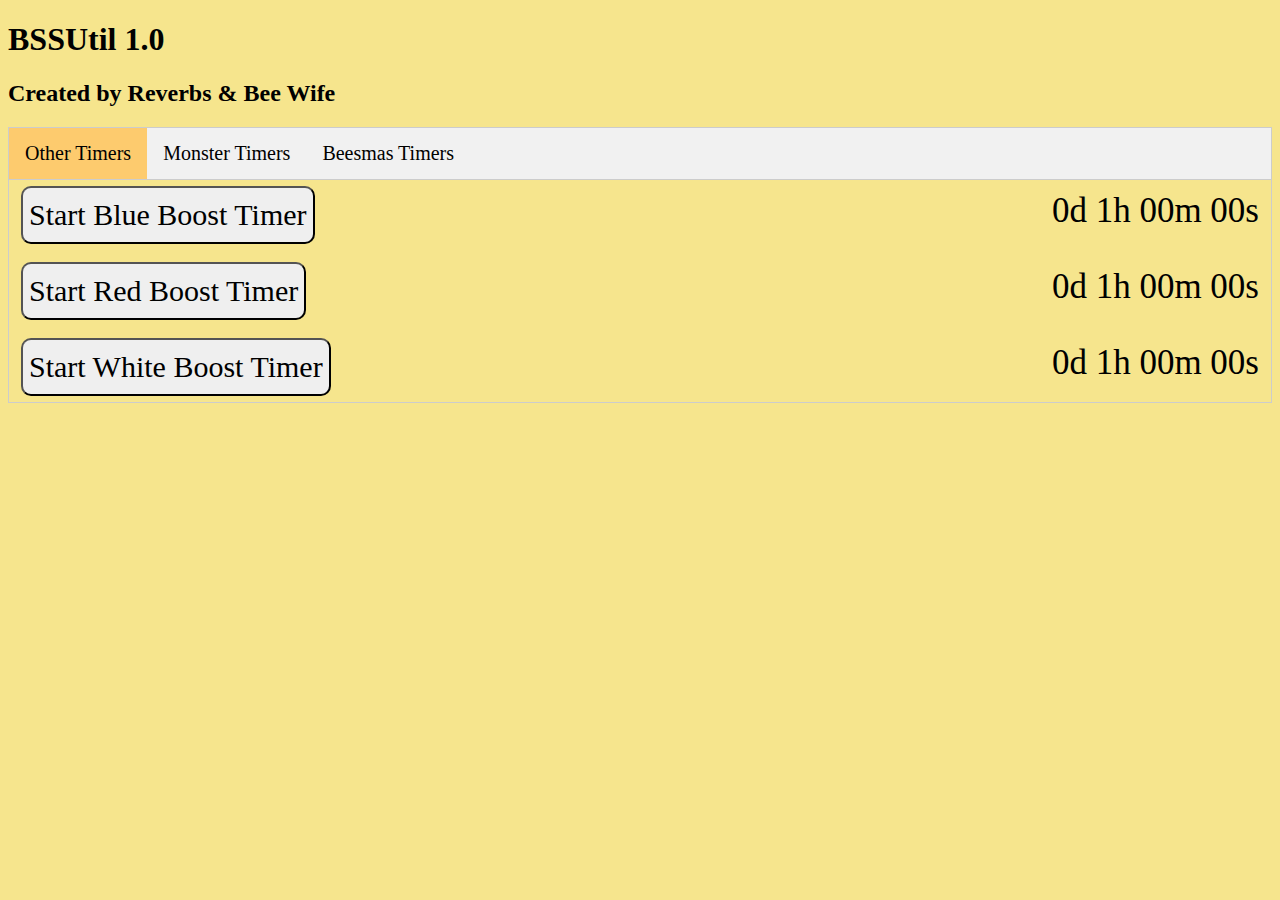
==== index.html @ 6a2bb878 "pushpop" ====
<!DOCTYPE HTML>
<html>
<head>
    <title>BSSUtil 1.0</title>
    <link rel="shortcut icon" type="image/png" href="favicon.png"/>
<meta name="viewport" content="width=device-width, initial-scale=1">
<style>
body {
    font-family:Trebuchet MS;
    
    background-color:#f6e58d
}

/* Style the tab */
.tab {
    overflow: hidden;
    border: 1px solid #ccc;
    background-color: #f1f1f1;
}

/* Style the buttons inside the tab */
.tab button {
    background-color: inherit;
    float: left;
    border: none;
    outline: none;
    cursor: pointer;
    padding: 14px 16px;
    transition: 0.3s;
    font-size: 20px;
    font-family:Trebuchet MS;
}
    
/* change background color of tab on hover */
.tab button:hover {
    background-color: #ddd;
}

/* create an active/current tablink class */
.tab button.active {
    background-color: #fdcb6e;
}

/* style the tab content */
.tabcontent {
    display: none;
    padding: 6px 12px;
    border: 1px solid #ccc;
    border-top: none;
}    
    h1 {
        
    }
p {
    font-size: 60px;
    margin-top: 3px;
}

.timerbuttons {
    text-align:center;
    font-size: 30px;
    border-radius: 10px;
    font-family:Trebuchet MS;
}
    
.timerdisplays {
    height:20px;
    line-height: 44px;
    justify-content: center;
    align-content: center;
    font-size: 35px;
    vertical-align:middle;
}
.timershit {
    display: flex;
    justify-content:space-between;

}

</style>
</head>    

<script>
const FIVE_MIN = 300;
const TEN_MIN = 600;
const THIRTY_MIN = 1800;
const ONE_HOUR = 3600;
const TWO_HOUR = 7200;
const FOUR_HOUR = 14400;
const ONE_DAY = 86400; 
</script>
    
<body>    
<h1>BSSUtil 1.0</h1>
<h2>Created by Reverbs & Bee Wife</h2>

<div class="tab">
    <button class="tablinks" onclick="openTab(event, 'Other')" id="defaultTab">Other Timers</button>
    <button class="tablinks" onclick="openTab(event, 'Monster')">Monster Timers</button>
    <button class="tablinks" onclick="openTab(event, 'Beesmas')">Beesmas Timers</button>
</div>

<div id="Other" class="tabcontent">
    <div class="timershit"> 
        <button id="bluebutton" class="timerbuttons" onclick="startTimer(ONE_HOUR, &quot;blueboost&quot;, &quot;bluebutton&quot;)">Start Blue Boost Timer</button>
         <p id="blueboost" class="timerdisplays">0d 1h 00m 00s</p>
    </div>
    <br>
    <div class="timershit">
        <button id="redbutton" class="timerbuttons" onclick="startTimer(ONE_HOUR, &quot;redboost&quot;, &quot;redbutton&quot;)">Start Red Boost Timer</button>
        <p id="redboost" class="timerdisplays">0d 1h 00m 00s</p>
    </div>
        <br>
    <div class="timershit">
        <button id="whitebutton" class="timerbuttons" onclick="startTimer(ONE_HOUR, &quot;whiteboost&quot;, &quot;whitebutton&quot;)">Start White Boost Timer</button>
        <p id="whiteboost" class="timerdisplays">0d 1h 00m 00s</p>
    </div>
</div>

<div id="Monster" class="tabcontent">
    <div class="timershit">
        <button id = "cloverbutton" class="timerbuttons" onclick="startTimer(FIVE_MIN, &quot;clover&quot;, &quot;cloverbutton&quot;)">Start Clover Enemy Timer</button>
        <p id="clover" class="timerdisplays">0d 0h 05m 00s</p>
    </div>
    <br>
    <div class="timershit">
        <button id = "bluefieldbutton" class="timerbuttons" onclick="startTimer(FIVE_MIN, &quot;bluefield&quot;, &quot;bluefieldbutton&quot;)">Start Blue Flower Enemy Timer</button>
        <p id="bluefield" class="timerdisplays">0d 0h 05m 00s</p>
    </div>
    <br>
    <div class="timershit">
        <button id = "strawberrybutton" class="timerbuttons" onclick="startTimer(FIVE_MIN, &quot;strawberry&quot;, &quot;strawberrybutton&quot;)">Start Strawberry Enemy Timer</button>
        <p id="strawberry" class="timerdisplays">0d 0h 05m 00s</p>
    </div>
    <br>
    <div class="timershit">
        <button id = "spiderbutton" class="timerbuttons" onclick="startTimer(ONE_HOUR, &quot;spider&quot;, &quot;spiderbutton&quot;)">Start Spider Enemy Timer</button>
        <p id="spider" class="timerdisplays">0d 1h 00m 00s</p>
    </div>
    <br>
    <div class="timershit">
        <button id = "bamboobutton" class="timerbuttons" onclick="startTimer(FIVE_MIN, &quot;bamboo&quot;, &quot;bamboobutton&quot;)">Start Bamboo Enemy Timer</button>
        <p id="bamboo" class="timerdisplays">0d 0h 05m 00s</p>
    </div>
    <br>
     <div class="timershit">
        <button id = "rosebutton" class="timerbuttons" onclick="startTimer((TEN_MIN * 2), &quot;rose&quot;, &quot;rosebutton&quot;)">Start Rose Enemy Timer</button>
        <p id="rose" class="timerdisplays">0d 0h 20m 00s</p>
    </div>
    <br>
    <div class="timershit">
        <button id = "pinebutton" class="timerbuttons" onclick="startTimer((TEN_MIN * 2), &quot;pine&quot;, &quot;pinebutton&quot;)">Start Pine Tree Enemy Timer</button>
        <p id="pine" class="timerdisplays">0d 0h 20m 00s</p>
    </div>
    <br>
    <div class="timershit">
        <button id = "werewolfbutton" class="timerbuttons" onclick="startTimer(ONE_HOUR, &quot;werewolf&quot;, &quot;werewolfbutton&quot;)">Start Werewolf Enemy Timer</button>
        <p id="werewolf" class="timerdisplays">0d 1h 00m 00s</p>
    </div>
    <br>
    <div class="timershit">
        <button id = "pinerhbut" class="timerbuttons" onclick="startTimer(FIVE_MIN, &quot;pinerh&quot;, &quot;pinerhbut&quot;)">Start Pineapple (Rhino) Enemy Timer</button>
        <p id="pinerh" class="timerdisplays">0d 0h 05m 00s</p>
    </div>
    <br>
    <div class="timershit">
        <button id = "pinemabut" class="timerbuttons" onclick="startTimer((TEN_MIN * 2), &quot;pinema&quot;, &quot;pinemabut&quot;)">Start Pineapple (Mantis) Enemy Timer</button>
        <p id="pinema" class="timerdisplays">0d 0h 20m 00s</p>
    </div>
    <br>
</div>

<div id="Beesmas" class="tabcontent">
    <div class="timershit">
        <button id = "wreathbutton" class="timerbuttons" onclick="startTimer(THIRTY_MIN, &quot;wreath&quot;, &quot;wreathbutton&quot;)">Start Wreath Timer</button>
        <p id="wreath" class="timerdisplays">0d 0h 30m 00s</p>
    </div>
    <br>
    <div class="timershit">
        <button id = "housebutton" class="timerbuttons" onclick="startTimer(TWO_HOUR, &quot;house&quot;, &quot;housebutton&quot;)">Start GingerBear House Timer</button>
        <p id="house" class="timerdisplays">0d 2h 00m 00s</p>
    </div>
    <br>
    <div class="timershit">
        <button id = "stockingbutton" class="timerbuttons" onclick="startTimer((ONE_HOUR + THIRTY_MIN), &quot;stocking&quot;, &quot;stockingbutton&quot;)">Start Stocking Timer</button>
        <p id="stocking" class="timerdisplays">0d 1h 30m 00s</p>
    </div>
    <br>
    <div class="timershit">
        <button id = "feastbutton" class="timerbuttons" onclick="startTimer((ONE_HOUR + THIRTY_MIN), &quot;feast&quot;, &quot;feastbutton&quot;)">Start Feast Timer</button>
        <p id="feast" class="timerdisplays">0d 1h 30m 00s</p>
    </div>
</div>
    
<script>
//drives functionality of the tabs
function openTab(evt, tabName) {
    var i, tabcontent, tablinks;
    tabcontent = document.getElementsByClassName("tabcontent");
    for (i = 0; i < tabcontent.length; i++) {
        tabcontent[i].style.display = "none";
    }
    tablinks = document.getElementsByClassName("tablinks");
    for (i = 0; i < tablinks.length; i++) {
        tablinks[i].className = tablinks[i].className.replace(" active", "");
    }
    document.getElementById(tabName).style.display = "block";
    evt.currentTarget.className += " active";
}
document.getElementById("defaultTab").click();
</script>    
    
<script>
//drives the timers
//duration: length of the timer
//pid: paragraph id for the timer to be updated
//bid: button id to be disabled when the timer starts
function startTimer(duration, pid, bid) {
    //end time of the timer
    var timerEnd = new Date().getTime() + (duration * 1000) + 100; 
    //update every second
    var x = setInterval(function(){     
        //get current date/time
        var now = new Date().getTime();
        
        //duration of the countdown
        var distance = timerEnd - now;
        document.getElementById(bid).disabled = true;
     
        //calculate days, hours, minutes, seconds
        var days = Math.floor(distance / (1000 * 60 * 60 * 24));
        var hours = Math.floor((distance % (1000 * 60 * 60 * 24)) / (1000 * 60 * 60));
        var minutes = Math.floor((distance % (1000 * 60 * 60)) / (1000 * 60));
        var seconds = Math.floor((distance % (1000 * 60)) / 1000);
    
        //output result on that timer's pid
        document.getElementById(pid).innerHTML = days + "d " + hours + "h "
            + minutes + "m " + seconds + "s ";
        
        //write text when countdown finishes
        if (distance < 0) {
            clearInterval(x);
            document.getElementById(pid).innerHTML = "Timer done!";
            document.getElementById(bid).disabled = false;
        }}, 500);
}
</script>
</body>
</html>
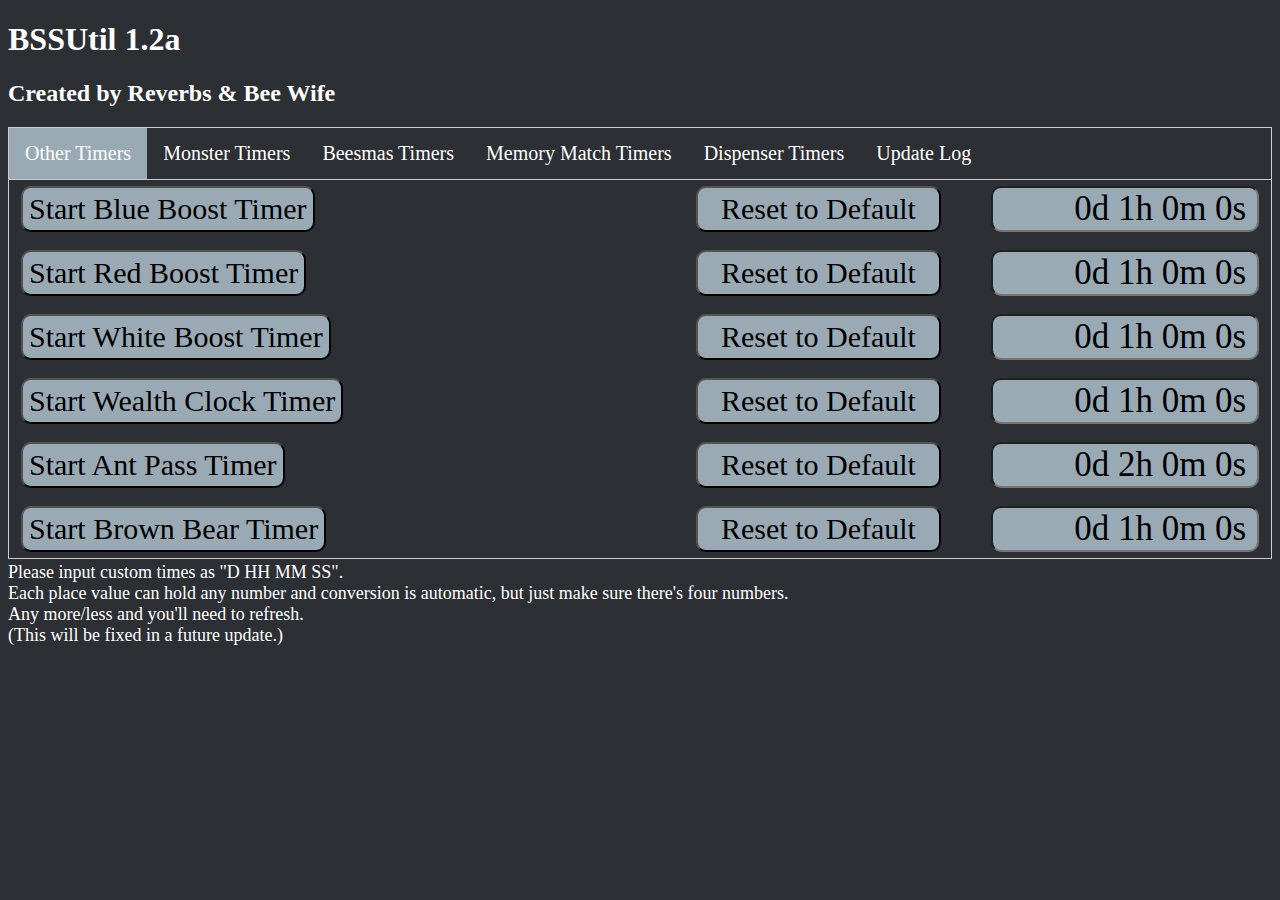
==== commit 50bae530: "1.2a hotfix push" ====
--- a/index.html
+++ b/index.html
@@ -1,34 +1,35 @@
 <!DOCTYPE HTML>
 <html>
 <head>
-    <title>BSSUtil 1.0</title>
+    <title>BSSUtil 1.2a</title>
     <link rel="shortcut icon" type="image/png" href="favicon.png"/>
 <meta name="viewport" content="width=device-width, initial-scale=1">
 <style>
 body {
     font-family:Trebuchet MS;
-    
-    background-color:#f6e58d
+    background-color:#2c2f33;
+    
 }
 
 /* Style the tab */
 .tab {
     overflow: hidden;
     border: 1px solid #ccc;
-    background-color: #f1f1f1;
+    background-color: #2c2f33;
 }
 
 /* Style the buttons inside the tab */
 .tab button {
-    background-color: inherit;
     float: left;
     border: none;
     outline: none;
-    cursor: pointer;
+    cursor: url("cursor.png"),auto;
     padding: 14px 16px;
     transition: 0.3s;
     font-size: 20px;
     font-family:Trebuchet MS;
+    background-color: #2c2f33;
+    color: white;
 }
     
 /* change background color of tab on hover */
@@ -38,7 +39,7 @@
 
 /* create an active/current tablink class */
 .tab button.active {
-    background-color: #fdcb6e;
+    background-color: #99aab5;
 }
 
 /* style the tab content */
@@ -48,12 +49,17 @@
     border: 1px solid #ccc;
     border-top: none;
 }    
-    h1 {
-        
-    }
+
 p {
-    font-size: 60px;
+    font-size: 18px;
     margin-top: 3px;
+    color: #ffffff;
+}
+h1 {
+     color: #ffffff; 
+}
+h2 {
+    color: #ffffff;
 }
 
 .timerbuttons {
@@ -61,22 +67,42 @@
     font-size: 30px;
     border-radius: 10px;
     font-family:Trebuchet MS;
+    transition: 0.3s;
+    cursor: url("cursor.png"),auto;
+    background-color: #99aab5;
+}
+    
+.resetbuttons {
+    text-align:center;
+    font-size: 30px;
+    border-radius: 10px;
+    font-family:Trebuchet MS;
+    transition: 0.3s;
+    cursor: url("cursor.png"),auto;
+    margin-left: auto;
+    width:245px;
+    background-color: #99aab5;
 }
     
 .timerdisplays {
-    height:20px;
+    font-family:Trebuchet MS;
+    height: 40px;
+    width: 260px;
+    border-radius: 10px;
     line-height: 44px;
     justify-content: center;
     align-content: center;
     font-size: 35px;
-    vertical-align:middle;
+    vertical-align: middle;
+    text-align: right;
+    margin-left: 50px;
+    background-color: #99aab5;
 }
 .timershit {
     display: flex;
-    justify-content:space-between;
-
-}
-
+    height: 46px;
+    justify-content:right;
+}
 </style>
 </head>    
 
@@ -91,106 +117,333 @@
 </script>
     
 <body>    
-<h1>BSSUtil 1.0</h1>
+<h1>BSSUtil 1.2a</h1>
 <h2>Created by Reverbs & Bee Wife</h2>
+
 
 <div class="tab">
     <button class="tablinks" onclick="openTab(event, 'Other')" id="defaultTab">Other Timers</button>
     <button class="tablinks" onclick="openTab(event, 'Monster')">Monster Timers</button>
     <button class="tablinks" onclick="openTab(event, 'Beesmas')">Beesmas Timers</button>
+    <button class="tablinks" onclick="openTab(event, 'Memory')">Memory Match Timers</button>
+    <button class="tablinks" onclick="openTab(event, 'Dispenser')">Dispenser Timers</button>
+    <button class="tablinks" onclick="openTab(event, 'Changelog')">Update Log</button>
 </div>
 
 <div id="Other" class="tabcontent">
     <div class="timershit"> 
-        <button id="bluebutton" class="timerbuttons" onclick="startTimer(ONE_HOUR, &quot;blueboost&quot;, &quot;bluebutton&quot;)">Start Blue Boost Timer</button>
-         <p id="blueboost" class="timerdisplays">0d 1h 00m 00s</p>
-    </div>
-    <br>
-    <div class="timershit">
-        <button id="redbutton" class="timerbuttons" onclick="startTimer(ONE_HOUR, &quot;redboost&quot;, &quot;redbutton&quot;)">Start Red Boost Timer</button>
-        <p id="redboost" class="timerdisplays">0d 1h 00m 00s</p>
-    </div>
-        <br>
-    <div class="timershit">
-        <button id="whitebutton" class="timerbuttons" onclick="startTimer(ONE_HOUR, &quot;whiteboost&quot;, &quot;whitebutton&quot;)">Start White Boost Timer</button>
-        <p id="whiteboost" class="timerdisplays">0d 1h 00m 00s</p>
+        <button id="bluebutton" class="timerbuttons" 
+        onclick="driveTimer(&quot;blueboost&quot;, &quot;bluebutton&quot;, &quot;bluereset&quot;)">Start Blue Boost Timer</button>
+        <button id="bluereset" class="resetbuttons" onclick="resetTimer(ONE_HOUR, &quot;blueboost&quot;, &quot;bluebutton&quot;, &quot;bluereset&quot;)">Reset to Default</button>
+         <form>
+        <input type="text" class="timerdisplays" id="blueboost" value="0d 1h 0m 0s ">
+        </form>
+    </div>
+    <br>
+    <div class="timershit"> 
+        <button id="redbutton" class="timerbuttons" 
+        onclick="driveTimer(&quot;redboost&quot;, &quot;redbutton&quot;, &quot;redreset&quot;)">Start Red Boost Timer</button>
+        <button id="redreset" class="resetbuttons" onclick="resetTimer(ONE_HOUR, &quot;redboost&quot;, &quot;redbutton&quot;, &quot;redreset&quot;)">Reset to Default</button>
+         <form>
+        <input type="text" class="timerdisplays" id="redboost" value="0d 1h 0m 0s ">
+        </form>
+    </div>
+    <br>
+    <div class="timershit"> 
+        <button id="whitebutton" class="timerbuttons" onclick="driveTimer(&quot;whiteboost&quot;, &quot;whitebutton&quot;, &quot;whitereset&quot;)">Start White Boost Timer</button>
+        <button id="whitereset" class="resetbuttons" onclick="resetTimer(ONE_HOUR, &quot;whiteboost&quot;, &quot;whitebutton&quot;, &quot;whitereset&quot;)">Reset to Default</button>
+         <form>
+        <input type="text" class="timerdisplays" id="whiteboost" value="0d 1h 0m 0s ">
+        </form>
+    </div>
+    <br>
+    <div class="timershit"> 
+        <button id="clockbutton" class="timerbuttons" onclick="driveTimer(&quot;clock&quot;, &quot;clockbutton&quot;, &quot;clockreset&quot;)">Start Wealth Clock Timer</button>
+        <button id="clockreset" class="resetbuttons" onclick="resetTimer(ONE_HOUR, &quot;clock&quot;, &quot;clockbutton&quot;, &quot;clockreset&quot;)">Reset to Default</button>
+         <form>
+        <input type="text" class="timerdisplays" id="clock" value="0d 1h 0m 0s ">
+        </form>
+    </div>
+    <br>
+    <div class="timershit"> 
+        <button id="antbutton" class="timerbuttons" onclick="driveTimer(&quot;ant&quot;, &quot;antbutton&quot;, &quot;antreset&quot;)">Start Ant Pass Timer</button>
+        <button id="antreset" class="resetbuttons" onclick="resetTimer(TWO_HOUR, &quot;ant&quot;, &quot;antbutton&quot;, &quot;antreset&quot;)">Reset to Default</button>
+         <form>
+        <input type="text" class="timerdisplays" id="ant" value="0d 2h 0m 0s ">
+        </form>
+    </div>
+    <br>
+    <div class="timershit"> 
+        <button id="brownbearbutton" class="timerbuttons" onclick="driveTimer(&quot;brownbear&quot;, &quot;brownbearbutton&quot;, &quot;brownbearreset&quot;)">Start Brown Bear Timer</button>
+        <button id="brownbearreset" class="resetbuttons" onclick="resetTimer(ONE_HOUR, &quot;brownbear&quot;, &quot;brownbearbutton&quot;, &quot;brownbearreset&quot;)">Reset to Default</button>
+         <form>
+        <input type="text" class="timerdisplays" id="brownbear" value="0d 1h 0m 0s ">
+        </form>
     </div>
 </div>
 
 <div id="Monster" class="tabcontent">
-    <div class="timershit">
-        <button id = "cloverbutton" class="timerbuttons" onclick="startTimer(FIVE_MIN, &quot;clover&quot;, &quot;cloverbutton&quot;)">Start Clover Enemy Timer</button>
-        <p id="clover" class="timerdisplays">0d 0h 05m 00s</p>
-    </div>
-    <br>
-    <div class="timershit">
-        <button id = "bluefieldbutton" class="timerbuttons" onclick="startTimer(FIVE_MIN, &quot;bluefield&quot;, &quot;bluefieldbutton&quot;)">Start Blue Flower Enemy Timer</button>
-        <p id="bluefield" class="timerdisplays">0d 0h 05m 00s</p>
-    </div>
-    <br>
-    <div class="timershit">
-        <button id = "strawberrybutton" class="timerbuttons" onclick="startTimer(FIVE_MIN, &quot;strawberry&quot;, &quot;strawberrybutton&quot;)">Start Strawberry Enemy Timer</button>
-        <p id="strawberry" class="timerdisplays">0d 0h 05m 00s</p>
-    </div>
-    <br>
-    <div class="timershit">
-        <button id = "spiderbutton" class="timerbuttons" onclick="startTimer(ONE_HOUR, &quot;spider&quot;, &quot;spiderbutton&quot;)">Start Spider Enemy Timer</button>
-        <p id="spider" class="timerdisplays">0d 1h 00m 00s</p>
-    </div>
-    <br>
-    <div class="timershit">
-        <button id = "bamboobutton" class="timerbuttons" onclick="startTimer(FIVE_MIN, &quot;bamboo&quot;, &quot;bamboobutton&quot;)">Start Bamboo Enemy Timer</button>
-        <p id="bamboo" class="timerdisplays">0d 0h 05m 00s</p>
-    </div>
-    <br>
-     <div class="timershit">
-        <button id = "rosebutton" class="timerbuttons" onclick="startTimer((TEN_MIN * 2), &quot;rose&quot;, &quot;rosebutton&quot;)">Start Rose Enemy Timer</button>
-        <p id="rose" class="timerdisplays">0d 0h 20m 00s</p>
-    </div>
-    <br>
-    <div class="timershit">
-        <button id = "pinebutton" class="timerbuttons" onclick="startTimer((TEN_MIN * 2), &quot;pine&quot;, &quot;pinebutton&quot;)">Start Pine Tree Enemy Timer</button>
-        <p id="pine" class="timerdisplays">0d 0h 20m 00s</p>
-    </div>
-    <br>
-    <div class="timershit">
-        <button id = "werewolfbutton" class="timerbuttons" onclick="startTimer(ONE_HOUR, &quot;werewolf&quot;, &quot;werewolfbutton&quot;)">Start Werewolf Enemy Timer</button>
-        <p id="werewolf" class="timerdisplays">0d 1h 00m 00s</p>
-    </div>
-    <br>
-    <div class="timershit">
-        <button id = "pinerhbut" class="timerbuttons" onclick="startTimer(FIVE_MIN, &quot;pinerh&quot;, &quot;pinerhbut&quot;)">Start Pineapple (Rhino) Enemy Timer</button>
-        <p id="pinerh" class="timerdisplays">0d 0h 05m 00s</p>
-    </div>
-    <br>
-    <div class="timershit">
-        <button id = "pinemabut" class="timerbuttons" onclick="startTimer((TEN_MIN * 2), &quot;pinema&quot;, &quot;pinemabut&quot;)">Start Pineapple (Mantis) Enemy Timer</button>
-        <p id="pinema" class="timerdisplays">0d 0h 20m 00s</p>
-    </div>
-    <br>
+    <div class="timershit"> 
+        <button id="cloverbutton" class="timerbuttons" onclick="driveTimer(&quot;clover&quot;, &quot;cloverbutton&quot;, &quot;cloverreset&quot;)">(LBG RNO) Start Clover Enemy Timer</button>
+        <button id="cloverreset" class="resetbuttons" onclick="resetTimer(FIVE_MIN, &quot;clover&quot;, &quot;cloverbutton&quot;, &quot;cloverreset&quot;)">Reset to Default</button>
+         <form>
+        <input type="text" class="timerdisplays" id="clover" value="0d 0h 5m 0s ">
+        </form>
+    </div>
+    <br>
+    <div class="timershit"> 
+        <button id="bluefieldbutton" class="timerbuttons" onclick="driveTimer(&quot;bluefield&quot;, &quot;bluefieldbutton&quot;, &quot;bluefieldreset&quot;)">(RNO) Start Blue Flower Enemy Timer</button>
+        <button id="bluefieldreset" class="resetbuttons" onclick="resetTimer(FIVE_MIN, &quot;bluefield&quot;, &quot;bluefieldbutton&quot;, &quot;bluefieldreset&quot;)">Reset to Default</button>
+         <form>
+        <input type="text" class="timerdisplays" id="bluefield" value="0d 0h 5m 0s ">
+        </form>
+    </div>
+    <br>
+    <div class="timershit"> 
+        <button id="strawberrybutton" class="timerbuttons" onclick="driveTimer(&quot;strawberry&quot;, &quot;strawberrybutton&quot;, &quot;strawberryreset&quot;)">(LBG) Start Strawberry Enemy Timer</button>
+        <button id="strawberryreset" class="resetbuttons" onclick="resetTimer(FIVE_MIN, &quot;strawberry&quot;, &quot;strawberrybutton&quot;, &quot;strawberryreset&quot;)">Reset to Default</button>
+         <form>
+        <input type="text" class="timerdisplays" id="strawberry" value="0d 0h 5m 0s ">
+        </form>
+    </div>
+    <br>
+    <div class="timershit"> 
+        <button id="spiderbutton" class="timerbuttons" onclick="driveTimer(&quot;spider&quot;, &quot;spiderbutton&quot;, &quot;spiderreset&quot;)">(SPR) Start Spider Enemy Timer</button>
+        <button id="spiderreset" class="resetbuttons" onclick="resetTimer(ONE_HOUR, &quot;spider&quot;, &quot;spiderbutton&quot;, &quot;spiderreset&quot;)">Reset to Default</button>
+         <form>
+        <input type="text" class="timerdisplays" id="spider" value="0d 1h 0m 0s ">
+        </form>
+    </div>
+    <br>
+    <div class="timershit"> 
+        <button id="bamboobutton" class="timerbuttons" onclick="driveTimer(&quot;bamboo&quot;, &quot;bamboobutton&quot;, &quot;bambooreset&quot;)">(RNO) Start Bamboo Enemy Timer</button>
+        <button id="bambooreset" class="resetbuttons" onclick="resetTimer(FIVE_MIN, &quot;bamboo&quot;, &quot;bamboobutton&quot;, &quot;bambooreset&quot;)">Reset to Default</button>
+         <form>
+        <input type="text" class="timerdisplays" id="bamboo" value="0d 0h 5m 0s ">
+        </form>
+    </div>
+    <br>
+    <div class="timershit"> 
+        <button id="rosebutton" class="timerbuttons" onclick="driveTimer(&quot;rose&quot;, &quot;rosebutton&quot;, &quot;rosereset&quot;)">(SPN) Start Rose Enemy Timer</button>
+        <button id="rosereset" class="resetbuttons" onclick="resetTimer((TEN_MIN * 2), &quot;rose&quot;, &quot;rosebutton&quot;, &quot;rosereset&quot;)">Reset to Default</button>
+         <form>
+        <input type="text" class="timerdisplays" id="rose" value="0d 0h 20m 0s ">
+        </form>
+    </div>
+    <br>
+    <div class="timershit"> 
+        <button id="pinebutton" class="timerbuttons" onclick="driveTimer(&quot;pine&quot;, &quot;pinebutton&quot;, &quot;pinereset&quot;)">(MTS) Start Pine Enemy Timer</button>
+        <button id="pinereset" class="resetbuttons" onclick="resetTimer((TEN_MIN * 2), &quot;pine&quot;, &quot;pinebutton&quot;, &quot;pinereset&quot;)">Reset to Default</button>
+         <form>
+        <input type="text" class="timerdisplays" id="pine" value="0d 0h 20m 0s ">
+        </form>
+    </div>
+    <br>
+    <div class="timershit"> 
+        <button id="werewolfbutton" class="timerbuttons" onclick="driveTimer(&quot;werewolf&quot;, &quot;werewolfbutton&quot;, &quot;werewolfreset&quot;)">(WLF) Start Werewolf Enemy Timer</button>
+        <button id="werewolfreset" class="resetbuttons" onclick="resetTimer(ONE_HOUR, &quot;werewolf&quot;, &quot;werewolfbutton&quot;, &quot;werewolfreset&quot;)">Reset to Default</button>
+         <form>
+        <input type="text" class="timerdisplays" id="werewolf" value="0d 1h 0m 0s ">
+        </form>
+    </div>
+    <br>
+    <div class="timershit"> 
+        <button id="pinerhinobutton" class="timerbuttons" onclick="driveTimer(&quot;pinerhino&quot;, &quot;pinerhinobutton&quot;, &quot;pinerhinoreset&quot;)">(RNO) Start Pineapple Enemy Timer</button>
+        <button id="pinerhinoreset" class="resetbuttons" onclick="resetTimer(FIVE_MIN, &quot;pinerhino&quot;, &quot;pinerhinobutton&quot;, &quot;pinerhinoreset&quot;)">Reset to Default</button>
+         <form>
+        <input type="text" class="timerdisplays" id="pinerhino" value="0d 0h 5m 0s ">
+        </form>
+    </div>
+    <br>
+    <div class="timershit"> 
+        <button id="pinemantisbutton" class="timerbuttons" onclick="driveTimer(&quot;pinemantis&quot;, &quot;pinemantisbutton&quot;, &quot;pinemantisreset&quot;)">(MTS) Start Pineapple Enemy Timer</button>
+        <button id="pinemantisreset" class="resetbuttons" onclick="resetTimer((TEN_MIN * 2), &quot;pinemantis&quot;, &quot;pinemantisbutton&quot;, &quot;pinemantisreset&quot;)">Reset to Default</button>
+         <form>
+        <input type="text" class="timerdisplays" id="pinemantis" value="0d 0h 20m 0s ">
+        </form>
+    </div>
+    <br>
+    <div class="timershit"> 
+        <button id="mondobutton" class="timerbuttons" onclick="driveTimer(&quot;mondo&quot;, &quot;mondobutton&quot;, &quot;mondoreset&quot;)">Start Mondo Chick Timer</button>
+        <button id="mondoreset" class="resetbuttons" onclick="resetTimer(ONE_HOUR, &quot;mondo&quot;, &quot;mondobutton&quot;, &quot;mondoreset&quot;)">Reset to Default</button>
+         <form>
+        <input type="text" class="timerdisplays" id="mondo" value="0d 1h 0m 0s ">
+        </form>
+    </div>
+    <br>
+    <div class="timershit"> 
+        <button id="commandobutton" class="timerbuttons" onclick="driveTimer(&quot;commando&quot;, &quot;commandobutton&quot;, &quot;commandoreset&quot;)">Start Commando Chick Timer</button>
+        <button id="commandoreset" class="resetbuttons" onclick="resetTimer(THIRTY_MIN, &quot;commando&quot;, &quot;commandobutton&quot;, &quot;commandoreset&quot;)">Reset to Default</button>
+         <form>
+        <input type="text" class="timerdisplays" id="commando" value="0d 1h 0m 0s ">
+        </form>
+    </div>
 </div>
 
 <div id="Beesmas" class="tabcontent">
-    <div class="timershit">
-        <button id = "wreathbutton" class="timerbuttons" onclick="startTimer(THIRTY_MIN, &quot;wreath&quot;, &quot;wreathbutton&quot;)">Start Wreath Timer</button>
-        <p id="wreath" class="timerdisplays">0d 0h 30m 00s</p>
-    </div>
-    <br>
-    <div class="timershit">
-        <button id = "housebutton" class="timerbuttons" onclick="startTimer(TWO_HOUR, &quot;house&quot;, &quot;housebutton&quot;)">Start GingerBear House Timer</button>
-        <p id="house" class="timerdisplays">0d 2h 00m 00s</p>
-    </div>
-    <br>
-    <div class="timershit">
-        <button id = "stockingbutton" class="timerbuttons" onclick="startTimer((ONE_HOUR + THIRTY_MIN), &quot;stocking&quot;, &quot;stockingbutton&quot;)">Start Stocking Timer</button>
-        <p id="stocking" class="timerdisplays">0d 1h 30m 00s</p>
-    </div>
-    <br>
-    <div class="timershit">
-        <button id = "feastbutton" class="timerbuttons" onclick="startTimer((ONE_HOUR + THIRTY_MIN), &quot;feast&quot;, &quot;feastbutton&quot;)">Start Feast Timer</button>
-        <p id="feast" class="timerdisplays">0d 1h 30m 00s</p>
+    <div class="timershit"> 
+        <button id="wreathbutton" class="timerbuttons" 
+        onclick="driveTimer(&quot;wreath&quot;, &quot;wreathbutton&quot;, &quot;wreathreset&quot;)">Start Wreath Timer</button>
+        <button id="wreathreset" class="resetbuttons" onclick="resetTimer(THIRTY_MIN, &quot;wreath&quot;, &quot;wreathbutton&quot;, &quot;wreathreset&quot;)">Reset to Default</button>
+         <form>
+        <input type="text" class="timerdisplays" id="wreath" value="0d 0h 30m 0s ">
+        </form>
+    </div>
+    <br>
+    <div class="timershit"> 
+        <button id="housebutton" class="timerbuttons" 
+        onclick="driveTimer(&quot;house&quot;, &quot;housebutton&quot;, &quot;housereset&quot;)">Start GingerBear House Timer</button>
+        <button id="housereset" class="resetbuttons" onclick="resetTimer(TWO_HOUR, &quot;house&quot;, &quot;housebutton&quot;, &quot;housereset&quot;)">Reset to Default</button>
+         <form>
+        <input type="text" class="timerdisplays" id="house" value="0d 2h 0m 0s ">
+        </form>
+    </div>
+    <br>
+    <div class="timershit"> 
+        <button id="stockingbutton" class="timerbuttons" onclick="driveTimer(&quot;stocking&quot;, &quot;stockingbutton&quot;, &quot;stockingreset&quot;)">Start Stocking Timer</button>
+        <button id="stockingreset" class="resetbuttons" onclick="resetTimer(ONE_HOUR, &quot;stocking&quot;, &quot;stockingbutton&quot;, &quot;stockingreset&quot;)">Reset to Default</button>
+         <form>
+        <input type="text" class="timerdisplays" id="stocking" value="0d 1h 0m 0s ">
+        </form>
+    </div>
+    <br>
+    <div class="timershit"> 
+        <button id="feastbutton" class="timerbuttons" 
+        onclick="driveTimer(&quot;feast&quot;, &quot;feastbutton&quot;, &quot;feastreset&quot;)">Start Feast Timer</button>
+        <button id="feastreset" class="resetbuttons" onclick="resetTimer((ONE_HOUR + THIRTY_MIN), &quot;feast&quot;, &quot;feastbutton&quot;, &quot;feastreset&quot;)">Reset to Default</button>
+         <form>
+        <input type="text" class="timerdisplays" id="feast" value="0d 1h 30m 0s ">
+        </form>
+    </div>
+    <br>
+    <div class="timershit"> 
+        <button id="snowbearbutton" class="timerbuttons" onclick="driveTimer(&quot;snowbear&quot;, &quot;snowbearbutton&quot;, &quot;snowbearreset&quot;)">Start Snow Bear Timer</button>
+        <button id="snowbearreset" class="resetbuttons" onclick="resetTimer((ONE_HOUR + THIRTY_MIN), &quot;snowbear&quot;, &quot;snowbearbutton&quot;, &quot;snowbearreset&quot;)">Reset to Default</button>
+         <form>
+        <input type="text" class="timerdisplays" id="snowbear" value="0d 1h 30m 0s ">
+        </form>
     </div>
 </div>
+    
+<div id="Memory" class="tabcontent">
+    <div class="timershit"> 
+        <button id="matchAbutton" class="timerbuttons" 
+        onclick="driveTimer(&quot;matchA&quot;, &quot;matchAbutton&quot;, &quot;matchAreset&quot;)">Start Match (25K) Timer</button>
+        <button id="matchAreset" class="resetbuttons" onclick="resetTimer(TWO_HOUR, &quot;matchA&quot;, &quot;matchAbutton&quot;, &quot;matchAreset&quot;)">Reset to Default</button>
+         <form>
+        <input type="text" class="timerdisplays" id="matchA" value="0d 2h 0m 0s ">
+        </form>
+    </div>
+    <br>
+    <div class="timershit"> 
+        <button id="matchBbutton" class="timerbuttons" 
+        onclick="driveTimer(&quot;matchB&quot;, &quot;matchBbutton&quot;, &quot;matchBreset&quot;)">Start Mega Match (500K) Timer</button>
+        <button id="matchBreset" class="resetbuttons" onclick="resetTimer(FOUR_HOUR, &quot;matchB&quot;, &quot;matchBbutton&quot;, &quot;matchBreset&quot;)">Reset to Default</button>
+         <form>
+        <input type="text" class="timerdisplays" id="matchB" value="0d 4h 0m 0s ">
+        </form>
+    </div>
+    <br>
+    <div class="timershit"> 
+        <button id="matchCbutton" class="timerbuttons" onclick="driveTimer(&quot;matchC&quot;, &quot;matchCbutton&quot;, &quot;matchCreset&quot;)">Start Night Match (5M) Timer</button>
+        <button id="matchCreset" class="resetbuttons" onclick="resetTimer((TWO_HOUR * 3), &quot;matchC&quot;, &quot;matchCbutton&quot;, &quot;matchCreset&quot;)">Reset to Default</button>
+         <form>
+        <input type="text" class="timerdisplays" id="matchC" value="0d 6h 0m 0s ">
+        </form>
+    </div>
+    <br>
+    <div class="timershit"> 
+        <button id="matchDbutton" class="timerbuttons" onclick="driveTimer(&quot;matchD&quot;, &quot;matchDbutton&quot;, &quot;matchDreset&quot;)">Start Extreme Match (25M) Timer</button>
+        <button id="matchDreset" class="resetbuttons" onclick="resetTimer((FOUR_HOUR * 2), &quot;matchD&quot;, &quot;matchDbutton&quot;, &quot;matchDreset&quot;)">Reset to Default</button>
+         <form>
+        <input type="text" class="timerdisplays" id="matchD" value="0d 8h 0m 0s ">
+        </form>
+    </div>
+</div>
+    
+<div id="Dispenser" class="tabcontent">
+    <div class="timershit"> 
+        <button id="blueberrybutton" class="timerbuttons" 
+        onclick="driveTimer(&quot;blueberry&quot;, &quot;blueberrybutton&quot;, &quot;blueberryreset&quot;)">Start Blueberry Dispenser Timer</button>
+        <button id="blueberryreset" class="resetbuttons" onclick="resetTimer(FOUR_HOUR, &quot;blueberry&quot;, &quot;blueberrybutton&quot;, &quot;blueberryreset&quot;)">Reset to Default</button>
+         <form>
+        <input type="text" class="timerdisplays" id="blueberry" value="0d 4h 0m 0s ">
+        </form>
+    </div>
+    <br>
+    <div class="timershit"> 
+        <button id="strawdisbutton" class="timerbuttons" 
+        onclick="driveTimer(&quot;strawdis&quot;, &quot;strawdisbutton&quot;, &quot;strawdisreset&quot;)">Start Strawberry Dispenser Timer</button>
+        <button id="strawdisreset" class="resetbuttons" onclick="resetTimer(FOUR_HOUR, &quot;strawdis&quot;, &quot;strawdisbutton&quot;, &quot;strawdisreset&quot;)">Reset to Default</button>
+         <form>
+        <input type="text" class="timerdisplays" id="strawdis" value="0d 4h 0m 0s ">
+        </form>
+    </div>
+    <br>
+    <div class="timershit"> 
+        <button id="spawnclubbutton" class="timerbuttons" onclick="driveTimer(&quot;spawnclub&quot;, &quot;spawnclubbutton&quot;, &quot;spawnclubreset&quot;)">Start Honey Club Dispenser Timer</button>
+        <button id="spawnclubreset" class="resetbuttons" onclick="resetTimer(ONE_HOUR, &quot;spawnclub&quot;, &quot;spawnclubbutton&quot;, &quot;spawnclubreset&quot;)">Reset to Default</button>
+         <form>
+        <input type="text" class="timerdisplays" id="spawnclub" value="0d 1h 0m 0s ">
+        </form>
+    </div>
+    <br>
+    <div class="timershit"> 
+        <button id="pineclubbutton" class="timerbuttons" onclick="driveTimer(&quot;pineclub&quot;, &quot;pineclubbutton&quot;, &quot;pineclubreset&quot;)">Start Treat Club Dispenser Timer</button>
+        <button id="pineclubreset" class="resetbuttons" onclick="resetTimer(ONE_HOUR, &quot;pineclub&quot;, &quot;pineclubbutton&quot;, &quot;pineclubreset&quot;)">Reset to Default</button>
+         <form>
+        <input type="text" class="timerdisplays" id="pineclub" value="0d 1h 0m 0s ">
+        </form>
+    </div>
+</div> 
+    
+<div id="Changelog" class="tabcontent"> 
+    <p>
+    BSSUtil ver. 1.2a
+    <br>
+    Hotfix for bug related to timers ending.
+    <br>
+    - When a timer ended, pressing the corresponding "Start Timer" button would begin
+    the timer with a null value and required a page refresh.
+    <br>
+    - This is temporarily fixed
+    by disabling the "Start Timer" button until the timer is refreshed with the reset button.
+    <br>
+    - A more permanent fix will be added in 1.3.
+    <br>
+    <br>
+        
+    Planned updates:
+    <br>
+    - Unique timer end sounds for different timers/custom sound
+    <br>
+    - Toggleable dark mode
+    <br>
+    - Images for visual clarity
+    <br>
+    - Volume adjustment
+    <br>
+    - Repeating alert sound until interaction
+     <br>
+    - Layout for phones
+    <br>
+    - Index tab for reference
+    <br>
+    - More clarity as to what timer finished last
+    </p>
+</div>
+    
+<p>Please input custom times as "D HH MM SS".
+    <br>
+    Each place value can hold any number and conversion is automatic, but just make sure there's four numbers.
+    <br>
+    Any more/less and you'll need to refresh.
+    <br>
+    (This will be fixed in a future update.)
+    <br>
+    <br>
+    
+    </p>
     
 <script>
 //drives functionality of the tabs
@@ -208,18 +461,26 @@
     evt.currentTarget.className += " active";
 }
 document.getElementById("defaultTab").click();
-</script>    
-    
-<script>
-//drives the timers
+
+//the globals that handle intervals
+var x = [];
+var idIndex = 0;
+    
+//starts the timer
 //duration: length of the timer
 //pid: paragraph id for the timer to be updated
 //bid: button id to be disabled when the timer starts
-function startTimer(duration, pid, bid) {
+function startTimer(duration, pid, bid, resetbid) {
     //end time of the timer
     var timerEnd = new Date().getTime() + (duration * 1000) + 100; 
+    
+    //sets the title of the associated reset button to the index of the interval
+    //this is necessary to reset the proper timer
+    document.getElementById(resetbid).setAttribute("title", idIndex.toString());
+    idIndex++;
+    
     //update every second
-    var x = setInterval(function(){     
+    x.push(setInterval(function(){    
         //get current date/time
         var now = new Date().getTime();
         
@@ -234,16 +495,63 @@
         var seconds = Math.floor((distance % (1000 * 60)) / 1000);
     
         //output result on that timer's pid
-        document.getElementById(pid).innerHTML = days + "d " + hours + "h "
+        document.getElementById(pid).value = days + "d " + hours + "h "
             + minutes + "m " + seconds + "s ";
         
+        //reset the reset button 
+        if (seconds % 5 == 0) {
+            document.getElementById(resetbid).innerHTML = "Reset to Default";
+        }
+
         //write text when countdown finishes
         if (distance < 0) {
             clearInterval(x);
-            document.getElementById(pid).innerHTML = "Timer done!";
-            document.getElementById(bid).disabled = false;
-        }}, 500);
-}
+            document.getElementById(pid).value = "Timer done!";
+            var audio = new Audio("alarm.mp3");
+            audio.play();
+        }}, 500));
+}
+
+//resets the timer
+function resetTimer(duration, pid, bid, resetbid) {
+    //get the button, handles uncertainty
+    var resetButton = document.getElementById(resetbid);
+    if (resetButton.innerHTML == "Reset to Default") {
+        resetButton.innerHTML = "Are you sure?";
+    }
+    else {
+        resetButton.innerHTML = "Reset to Default";
+        //get the interval id to be cleared
+        var clearId = resetButton.getAttribute("title");
+        clearInterval(x[parseInt(clearId)]);
+        //re enable button
+        document.getElementById(bid).disabled = false;
+        //write the default time to the screen
+        duration = duration * 1000;
+        var days = Math.floor(duration / (1000 * 60 * 60 * 24));
+        var hours = Math.floor((duration % (1000 * 60 * 60 * 24)) / (1000 * 60 * 60));
+        var minutes = Math.floor((duration % (1000 * 60 * 60)) / (1000 * 60));
+        var seconds = Math.floor((duration % (1000 * 60)) / 1000);
+        document.getElementById(pid).value = days + "d " + hours + "h "
+            + minutes + "m " + seconds + "s ";
+    }
+}
+    
+function parseInput(value) {
+    const valueArray = value.split(" ");
+    var days = parseInt(valueArray[0]);
+    var hours = parseInt(valueArray[1]);
+    var minutes = parseInt(valueArray[2]);
+    var seconds = parseInt(valueArray[3]);
+    var totalInSeconds = (days * 86400) + (hours * 3600) + (minutes * 60) + seconds;
+    return totalInSeconds;
+}
+    
+function driveTimer(pid, bid, resetbid) {
+    var ogValue = document.getElementById(pid).value;
+    var realValue = parseInput(ogValue);
+    startTimer(realValue, pid, bid, resetbid);
+}    
 </script>
 </body>
 </html>
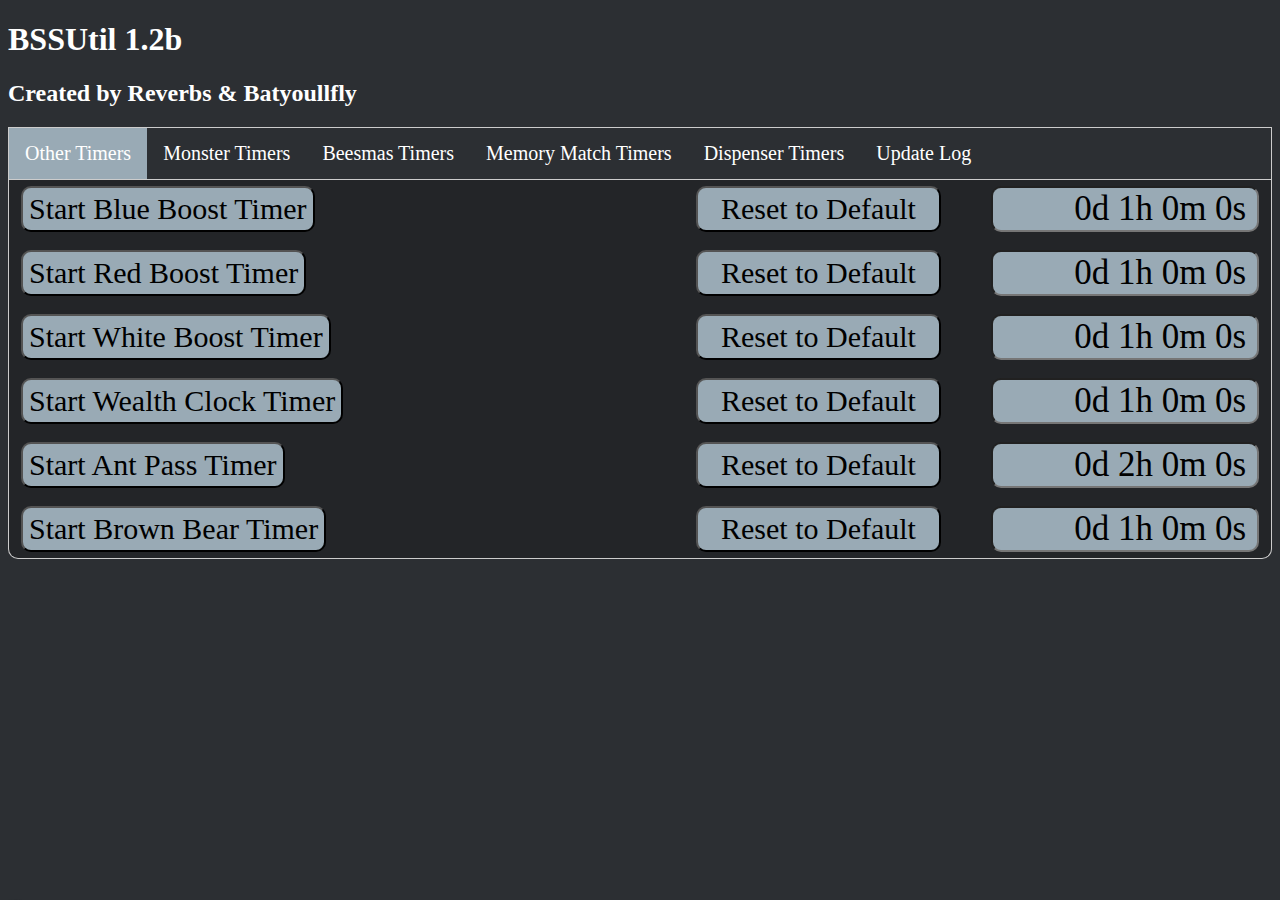
==== commit 3b913032: "1.2b updates" ====
--- a/index.html
+++ b/index.html
@@ -1,557 +1,777 @@
 <!DOCTYPE HTML>
 <html>
+
 <head>
-    <title>BSSUtil 1.2a</title>
-    <link rel="shortcut icon" type="image/png" href="favicon.png"/>
-<meta name="viewport" content="width=device-width, initial-scale=1">
-<style>
-body {
-    font-family:Trebuchet MS;
-    background-color:#2c2f33;
-    
-}
-
-/* Style the tab */
-.tab {
-    overflow: hidden;
-    border: 1px solid #ccc;
-    background-color: #2c2f33;
-}
-
-/* Style the buttons inside the tab */
-.tab button {
-    float: left;
-    border: none;
-    outline: none;
-    cursor: url("cursor.png"),auto;
-    padding: 14px 16px;
-    transition: 0.3s;
-    font-size: 20px;
-    font-family:Trebuchet MS;
-    background-color: #2c2f33;
-    color: white;
-}
-    
-/* change background color of tab on hover */
-.tab button:hover {
-    background-color: #ddd;
-}
-
-/* create an active/current tablink class */
-.tab button.active {
-    background-color: #99aab5;
-}
-
-/* style the tab content */
-.tabcontent {
-    display: none;
-    padding: 6px 12px;
-    border: 1px solid #ccc;
-    border-top: none;
-}    
-
-p {
-    font-size: 18px;
-    margin-top: 3px;
-    color: #ffffff;
-}
-h1 {
-     color: #ffffff; 
-}
-h2 {
-    color: #ffffff;
-}
-
-.timerbuttons {
-    text-align:center;
-    font-size: 30px;
-    border-radius: 10px;
-    font-family:Trebuchet MS;
-    transition: 0.3s;
-    cursor: url("cursor.png"),auto;
-    background-color: #99aab5;
-}
-    
-.resetbuttons {
-    text-align:center;
-    font-size: 30px;
-    border-radius: 10px;
-    font-family:Trebuchet MS;
-    transition: 0.3s;
-    cursor: url("cursor.png"),auto;
-    margin-left: auto;
-    width:245px;
-    background-color: #99aab5;
-}
-    
-.timerdisplays {
-    font-family:Trebuchet MS;
-    height: 40px;
-    width: 260px;
-    border-radius: 10px;
-    line-height: 44px;
-    justify-content: center;
-    align-content: center;
-    font-size: 35px;
-    vertical-align: middle;
-    text-align: right;
-    margin-left: 50px;
-    background-color: #99aab5;
-}
-.timershit {
-    display: flex;
-    height: 46px;
-    justify-content:right;
-}
-</style>
-</head>    
+    <title>BSSUtil 1.2b</title>
+    <link rel="shortcut icon" type="image/png" href="favicon.png" />
+    <meta name="viewport" content="width=device-width, initial-scale=1">
+    <style>
+        body {
+            font-family: Trebuchet MS;
+            background-color: #2c2f33;
+        }
+
+        p {
+            font-size: 18px;
+            margin-top: 3px;
+            color: #ffffff;
+        }
+
+        h1 {
+            color: #ffffff;
+        }
+
+        h2 {
+            color: #ffffff;
+        }
+
+        footer {
+            font-size: 2px;
+            color: #2c2f33;
+            position: fixed;
+            bottom: 0;
+        }
+
+        /* Style the tab */
+
+        .tab {
+            overflow: hidden;
+            border: 1px solid #ccc;
+            background-color: #2c2f33;
+        }
+
+        /* Style the buttons inside the tab */
+
+        .tab button {
+            float: left;
+            border: none;
+            outline: none;
+            cursor: url("cursor.png"), auto;
+            padding: 14px 16px;
+            transition: 0.3s;
+            font-size: 20px;
+            font-family: Trebuchet MS;
+            background-color: #2c2f33;
+            color: white;
+        }
+
+        /* change background color of tab on hover */
+
+        .tab button:hover {
+            background-color: #ddd;
+        }
+
+        /* create an active/current tablink class */
+
+        .tab button.active {
+            background-color: #99aab5;
+        }
+
+        /* style the tab content */
+
+        .tabcontent {
+            display: none;
+            padding: 6px 12px;
+            border: 1px solid #ccc;
+            border-top: none;
+            border-bottom-left-radius: 10px;
+            border-bottom-right-radius: 10px;
+            background: rgba(0, 0, 0, 20%);
+        }
+
+
+
+        .timerbuttons {
+            text-align: center;
+            font-size: 30px;
+            border-radius: 10px;
+            font-family: Trebuchet MS;
+            transition: 0.3s;
+            cursor: url("cursor.png"), auto;
+            background-color: #99aab5;
+        }
+
+        .resetbuttons {
+            text-align: center;
+            font-size: 30px;
+            border-radius: 10px;
+            font-family: Trebuchet MS;
+            transition: 0.3s;
+            cursor: url("cursor.png"), auto;
+            margin-left: auto;
+            width: 245px;
+            background-color: #99aab5;
+        }
+
+        .timerdisplays {
+            font-family: Trebuchet MS;
+            height: 40px;
+            width: 260px;
+            border-radius: 10px;
+            line-height: 44px;
+            justify-content: center;
+            align-content: center;
+            font-size: 35px;
+            vertical-align: middle;
+            text-align: right;
+            margin-left: 50px;
+            background-color: #99aab5;
+        }
+
+        .timershit {
+            display: flex;
+            height: 46px;
+            justify-content: right;
+        }
+    </style>
+</head>
 
 <script>
-const FIVE_MIN = 300;
-const TEN_MIN = 600;
-const THIRTY_MIN = 1800;
-const ONE_HOUR = 3600;
-const TWO_HOUR = 7200;
-const FOUR_HOUR = 14400;
-const ONE_DAY = 86400; 
+    const FIVE_MIN = 300;
+    const TEN_MIN = 600;
+    const THIRTY_MIN = 1800;
+    const ONE_HOUR = 3600;
+    const TWO_HOUR = 7200;
+    const FOUR_HOUR = 14400;
+    const ONE_DAY = 86400;
 </script>
-    
-<body>    
-<h1>BSSUtil 1.2a</h1>
-<h2>Created by Reverbs & Bee Wife</h2>
-
-
-<div class="tab">
-    <button class="tablinks" onclick="openTab(event, 'Other')" id="defaultTab">Other Timers</button>
-    <button class="tablinks" onclick="openTab(event, 'Monster')">Monster Timers</button>
-    <button class="tablinks" onclick="openTab(event, 'Beesmas')">Beesmas Timers</button>
-    <button class="tablinks" onclick="openTab(event, 'Memory')">Memory Match Timers</button>
-    <button class="tablinks" onclick="openTab(event, 'Dispenser')">Dispenser Timers</button>
-    <button class="tablinks" onclick="openTab(event, 'Changelog')">Update Log</button>
-</div>
-
-<div id="Other" class="tabcontent">
-    <div class="timershit"> 
-        <button id="bluebutton" class="timerbuttons" 
-        onclick="driveTimer(&quot;blueboost&quot;, &quot;bluebutton&quot;, &quot;bluereset&quot;)">Start Blue Boost Timer</button>
-        <button id="bluereset" class="resetbuttons" onclick="resetTimer(ONE_HOUR, &quot;blueboost&quot;, &quot;bluebutton&quot;, &quot;bluereset&quot;)">Reset to Default</button>
-         <form>
-        <input type="text" class="timerdisplays" id="blueboost" value="0d 1h 0m 0s ">
-        </form>
+
+<body>
+    <h1>BSSUtil 1.2b</h1>
+    <h2>Created by Reverbs & Batyoullfly</h2>
+
+
+    <div class="tab">
+        <button class="tablinks" onclick="openTab(event, 'Other')" id="defaultTab" onmousedown="mousedown()"
+            onmouseup="mouseup()">Other Timers</button>
+        <button class="tablinks" onclick="openTab(event, 'Monster')" onmousedown="mousedown()"
+            onmouseup="mouseup()">Monster Timers</button>
+        <button class="tablinks" onclick="openTab(event, 'Beesmas')" onmousedown="mousedown()"
+            onmouseup="mouseup()">Beesmas Timers</button>
+        <button class="tablinks" onclick="openTab(event, 'Memory')" onmousedown="mousedown()"
+            onmouseup="mouseup()">Memory Match Timers</button>
+        <button class="tablinks" onclick="openTab(event, 'Dispenser')" onmousedown="mousedown()"
+            onmouseup="mouseup()">Dispenser Timers</button>
+        <button class="tablinks" onclick="openTab(event, 'Changelog')" onmousedown="mousedown()"
+            onmouseup="mouseup()">Update Log</button>
     </div>
-    <br>
-    <div class="timershit"> 
-        <button id="redbutton" class="timerbuttons" 
-        onclick="driveTimer(&quot;redboost&quot;, &quot;redbutton&quot;, &quot;redreset&quot;)">Start Red Boost Timer</button>
-        <button id="redreset" class="resetbuttons" onclick="resetTimer(ONE_HOUR, &quot;redboost&quot;, &quot;redbutton&quot;, &quot;redreset&quot;)">Reset to Default</button>
-         <form>
-        <input type="text" class="timerdisplays" id="redboost" value="0d 1h 0m 0s ">
-        </form>
+
+    <div id="Other" class="tabcontent">
+        <div class="timershit">
+            <button id="bluebutton" class="timerbuttons"
+                onclick="driveTimer(&quot;blueboost&quot;, &quot;bluebutton&quot;, &quot;bluereset&quot;)"
+                onmousedown="mousedown()" onmouseup="mouseup()">Start Blue
+                Boost Timer</button>
+            <button id="bluereset" class="resetbuttons"
+                onclick="resetTimer(ONE_HOUR, &quot;blueboost&quot;, &quot;bluebutton&quot;, &quot;bluereset&quot;)"
+                onmousedown="mousedown()" onmouseup="mouseup()">Reset
+                to Default</button>
+            <form>
+                <input type="text" class="timerdisplays" id="blueboost" value="0d 1h 0m 0s ">
+            </form>
+        </div>
+        <br>
+        <div class="timershit">
+            <button id="redbutton" class="timerbuttons"
+                onclick="driveTimer(&quot;redboost&quot;, &quot;redbutton&quot;, &quot;redreset&quot;)"
+                onmousedown="mousedown()" onmouseup="mouseup()">Start Red Boost
+                Timer</button>
+            <button id="redreset" class="resetbuttons"
+                onclick="resetTimer(ONE_HOUR, &quot;redboost&quot;, &quot;redbutton&quot;, &quot;redreset&quot;)"
+                onmousedown="mousedown()" onmouseup="mouseup()">Reset
+                to Default</button>
+            <form>
+                <input type="text" class="timerdisplays" id="redboost" value="0d 1h 0m 0s ">
+            </form>
+        </div>
+        <br>
+        <div class="timershit">
+            <button id="whitebutton" class="timerbuttons"
+                onclick="driveTimer(&quot;whiteboost&quot;, &quot;whitebutton&quot;, &quot;whitereset&quot;)"
+                onmousedown="mousedown()" onmouseup="mouseup()">Start
+                White Boost Timer</button>
+            <button id="whitereset" class="resetbuttons"
+                onclick="resetTimer(ONE_HOUR, &quot;whiteboost&quot;, &quot;whitebutton&quot;, &quot;whitereset&quot;)"
+                onmousedown="mousedown()" onmouseup="mouseup()">Reset
+                to Default</button>
+                <form>
+                    <input type="text" class="timerdisplays" id="whiteboost" value="0d 1h 0m 0s ">
+                </form>
+        </div>
+        <br>
+        <div class="timershit">
+            <button id="clockbutton" class="timerbuttons"
+                onclick="driveTimer(&quot;clock&quot;, &quot;clockbutton&quot;, &quot;clockreset&quot;)"
+                onmousedown="mousedown()" onmouseup="mouseup()">Start Wealth
+                Clock Timer</button>
+                <button id="clockreset" class="resetbuttons"
+                    onclick="resetTimer(ONE_HOUR, &quot;clock&quot;, &quot;clockbutton&quot;, &quot;clockreset&quot;)"
+                    onmousedown="mousedown()" onmouseup="mouseup()">Reset
+                    to Default</button>
+                <form>
+                    <input type="text" class="timerdisplays" id="clock" value="0d 1h 0m 0s ">
+                </form>
+        </div>
+        <br>
+        <div class="timershit">
+            <button id="antbutton" class="timerbuttons"
+                onclick="driveTimer(&quot;ant&quot;, &quot;antbutton&quot;, &quot;antreset&quot;)"
+                onmousedown="mousedown()" onmouseup="mouseup()">Start Ant Pass
+                Timer</button>
+            <button id="antreset" class="resetbuttons"
+                onclick="resetTimer(TWO_HOUR, &quot;ant&quot;, &quot;antbutton&quot;, &quot;antreset&quot;)"
+                onmousedown="mousedown()" onmouseup="mouseup()">Reset to
+                Default</button>
+            <form>
+                <input type="text" class="timerdisplays" id="ant" value="0d 2h 0m 0s ">
+            </form>
+        </div>
+        <br>
+        <div class="timershit">
+            <button id="brownbearbutton" class="timerbuttons"
+                onclick="driveTimer(&quot;brownbear&quot;, &quot;brownbearbutton&quot;, &quot;brownbearreset&quot;)"
+                onmousedown="mousedown()" onmouseup="mouseup()">Start
+                Brown Bear Timer</button>
+            <button id="brownbearreset" class="resetbuttons"
+                onclick="resetTimer(ONE_HOUR, &quot;brownbear&quot;, &quot;brownbearbutton&quot;, &quot;brownbearreset&quot;)"
+                onmousedown="mousedown()" onmouseup="mouseup()">Reset
+                to Default</button>
+            <form>
+                <input type="text" class="timerdisplays" id="brownbear" value="0d 1h 0m 0s ">
+            </form>
+        </div>
     </div>
-    <br>
-    <div class="timershit"> 
-        <button id="whitebutton" class="timerbuttons" onclick="driveTimer(&quot;whiteboost&quot;, &quot;whitebutton&quot;, &quot;whitereset&quot;)">Start White Boost Timer</button>
-        <button id="whitereset" class="resetbuttons" onclick="resetTimer(ONE_HOUR, &quot;whiteboost&quot;, &quot;whitebutton&quot;, &quot;whitereset&quot;)">Reset to Default</button>
-         <form>
-        <input type="text" class="timerdisplays" id="whiteboost" value="0d 1h 0m 0s ">
-        </form>
+
+    <div id="Monster" class="tabcontent">
+        <div class="timershit">
+            <button id="cloverbutton" class="timerbuttons"
+                onclick="driveTimer(&quot;clover&quot;, &quot;cloverbutton&quot;, &quot;cloverreset&quot;)"
+                onmousedown="mousedown()" onmouseup="mouseup()">(LBG RNO)
+                Start Clover Enemy Timer</button>
+            <button id="cloverreset" class="resetbuttons"
+                onclick="resetTimer(FIVE_MIN, &quot;clover&quot;, &quot;cloverbutton&quot;, &quot;cloverreset&quot;)"
+                onmousedown="mousedown()" onmouseup="mouseup()">Reset
+                to Default</button>
+            <form>
+                <input type="text" class="timerdisplays" id="clover" value="0d 0h 5m 0s ">
+            </form>
+        </div>
+        <br>
+        <div class="timershit">
+            <button id="bluefieldbutton" class="timerbuttons"
+                onclick="driveTimer(&quot;bluefield&quot;, &quot;bluefieldbutton&quot;, &quot;bluefieldreset&quot;)"
+                onmousedown="mousedown()" onmouseup="mouseup()">(RNO)
+                Start Blue Flower Enemy Timer</button>
+            <button id="bluefieldreset" class="resetbuttons"
+                onclick="resetTimer(FIVE_MIN, &quot;bluefield&quot;, &quot;bluefieldbutton&quot;, &quot;bluefieldreset&quot;)"
+                onmousedown="mousedown()" onmouseup="mouseup()">Reset
+                to Default</button>
+            <form>
+                <input type="text" class="timerdisplays" id="bluefield" value="0d 0h 5m 0s ">
+            </form>
+        </div>
+        <br>
+        <div class="timershit">
+            <button id="strawberrybutton" class="timerbuttons"
+                onclick="driveTimer(&quot;strawberry&quot;, &quot;strawberrybutton&quot;, &quot;strawberryreset&quot;)"
+                onmousedown="mousedown()" onmouseup="mouseup()">(LBG)
+                Start Strawberry Enemy Timer</button>
+            <button id="strawberryreset" class="resetbuttons"
+                onclick="resetTimer(FIVE_MIN, &quot;strawberry&quot;, &quot;strawberrybutton&quot;, &quot;strawberryreset&quot;)"
+                onmousedown="mousedown()" onmouseup="mouseup()">Reset
+                to Default</button>
+            <form>
+                <input type="text" class="timerdisplays" id="strawberry" value="0d 0h 5m 0s ">
+            </form>
+        </div>
+        <br>
+        <div class="timershit">
+            <button id="spiderbutton" class="timerbuttons"
+                onclick="driveTimer(&quot;spider&quot;, &quot;spiderbutton&quot;, &quot;spiderreset&quot;)"
+                onmousedown="mousedown()" onmouseup="mouseup()">(SPR) Start
+                Spider Enemy Timer</button>
+            <button id="spiderreset" class="resetbuttons"
+                onclick="resetTimer(ONE_HOUR, &quot;spider&quot;, &quot;spiderbutton&quot;, &quot;spiderreset&quot;)"
+                onmousedown="mousedown()" onmouseup="mouseup()">Reset
+                to Default</button>
+            <form>
+                <input type="text" class="timerdisplays" id="spider" value="0d 1h 0m 0s ">
+            </form>
+        </div>
+        <br>
+        <div class="timershit">
+            <button id="bamboobutton" class="timerbuttons"
+                onclick="driveTimer(&quot;bamboo&quot;, &quot;bamboobutton&quot;, &quot;bambooreset&quot;)"
+                onmousedown="mousedown()" onmouseup="mouseup()">(RNO) Start
+                Bamboo Enemy Timer</button>
+            <button id="bambooreset" class="resetbuttons"
+                onclick="resetTimer(FIVE_MIN, &quot;bamboo&quot;, &quot;bamboobutton&quot;, &quot;bambooreset&quot;)"
+                onmousedown="mousedown()" onmouseup="mouseup()">Reset
+                to Default</button>
+            <form>
+                <input type="text" class="timerdisplays" id="bamboo" value="0d 0h 5m 0s ">
+            </form>
+        </div>
+        <br>
+        <div class="timershit">
+            <button id="rosebutton" class="timerbuttons"
+                onclick="driveTimer(&quot;rose&quot;, &quot;rosebutton&quot;, &quot;rosereset&quot;)"
+                onmousedown="mousedown()" onmouseup="mouseup()">(SPN) Start Rose
+                Enemy Timer</button>
+            <button id="rosereset" class="resetbuttons"
+                onclick="resetTimer((TEN_MIN * 2), &quot;rose&quot;, &quot;rosebutton&quot;, &quot;rosereset&quot;)"
+                onmousedown="mousedown()" onmouseup="mouseup()">Reset
+                to Default</button>
+            <form>
+                <input type="text" class="timerdisplays" id="rose" value="0d 0h 20m 0s ">
+            </form>
+        </div>
+        <br>
+        <div class="timershit">
+            <button id="pinebutton" class="timerbuttons"
+                onclick="driveTimer(&quot;pine&quot;, &quot;pinebutton&quot;, &quot;pinereset&quot;)"
+                onmousedown="mousedown()" onmouseup="mouseup()">(MTS) Start Pine
+                Enemy Timer</button>
+            <button id="pinereset" class="resetbuttons"
+                onclick="resetTimer((TEN_MIN * 2), &quot;pine&quot;, &quot;pinebutton&quot;, &quot;pinereset&quot;)"
+                onmousedown="mousedown()" onmouseup="mouseup()">Reset
+                to Default</button>
+            <form>
+                <input type="text" class="timerdisplays" id="pine" value="0d 0h 20m 0s ">
+            </form>
+        </div>
+        <br>
+        <div class="timershit">
+            <button id="werewolfbutton" class="timerbuttons"
+                onclick="driveTimer(&quot;werewolf&quot;, &quot;werewolfbutton&quot;, &quot;werewolfreset&quot;)"
+                onmousedown="mousedown()" onmouseup="mouseup()">(WLF)
+                Start Werewolf Enemy Timer</button>
+            <button id="werewolfreset" class="resetbuttons"
+                onclick="resetTimer(ONE_HOUR, &quot;werewolf&quot;, &quot;werewolfbutton&quot;, &quot;werewolfreset&quot;)"
+                onmousedown="mousedown()" onmouseup="mouseup()">Reset
+                to Default</button>
+            <form>
+                <input type="text" class="timerdisplays" id="werewolf" value="0d 1h 0m 0s ">
+            </form>
+        </div>
+        <br>
+        <div class="timershit">
+            <button id="pinerhinobutton" class="timerbuttons"
+                onclick="driveTimer(&quot;pinerhino&quot;, &quot;pinerhinobutton&quot;, &quot;pinerhinoreset&quot;)"
+                onmousedown="mousedown()" onmouseup="mouseup()">(RNO)
+                Start Pineapple Enemy Timer</button>
+            <button id="pinerhinoreset" class="resetbuttons"
+                onclick="resetTimer(FIVE_MIN, &quot;pinerhino&quot;, &quot;pinerhinobutton&quot;, &quot;pinerhinoreset&quot;)"
+                onmousedown="mousedown()" onmouseup="mouseup()">Reset
+                to Default</button>
+            <form>
+                <input type="text" class="timerdisplays" id="pinerhino" value="0d 0h 5m 0s ">
+            </form>
+        </div>
+        <br>
+        <div class="timershit">
+            <button id="pinemantisbutton" class="timerbuttons"
+                onclick="driveTimer(&quot;pinemantis&quot;, &quot;pinemantisbutton&quot;, &quot;pinemantisreset&quot;)"
+                onmousedown="mousedown()" onmouseup="mouseup()">(MTS)
+                Start Pineapple Enemy Timer</button>
+            <button id="pinemantisreset" class="resetbuttons"
+                onclick="resetTimer((TEN_MIN * 2), &quot;pinemantis&quot;, &quot;pinemantisbutton&quot;, &quot;pinemantisreset&quot;)"
+                onmousedown="mousedown()" onmouseup="mouseup()">Reset
+                to Default</button>
+            <form>
+                <input type="text" class="timerdisplays" id="pinemantis" value="0d 0h 20m 0s ">
+            </form>
+        </div>
+        <br>
+        <div class="timershit">
+            <button onmouseup="mouseup()" id="mondobutton" class="timerbuttons"
+                onclick="driveTimer(&quot;mondo&quot;, &quot;mondobutton&quot;, &quot;mondoreset&quot;)"
+                onmousedown="mousedown()" onmouseup="mouseup()">Start Mondo
+                Chick Timer</button>
+            <button onmouseup="mouseup()" id="mondoreset" class="resetbuttons"
+                onclick="resetTimer(ONE_HOUR, &quot;mondo&quot;, &quot;mondobutton&quot;, &quot;mondoreset&quot;)"
+                onmousedown="mousedown()" onmouseup="mouseup()">Reset
+                to Default</button>
+            <form>
+                <input type="text" class="timerdisplays" id="mondo" value="0d 1h 0m 0s ">
+            </form>
+        </div>
+        <br>
+        <div class="timershit">
+            <button onmouseup="mouseup()" id="commandobutton" class="timerbuttons"
+                onclick="driveTimer(&quot;commando&quot;, &quot;commandobutton&quot;, &quot;commandoreset&quot;)"
+                onmousedown="mousedown()" onmouseup="mouseup()">Start
+                Commando Chick Timer</button>
+            <button onmouseup="mouseup()" id="commandoreset" class="resetbuttons"
+                onclick="resetTimer(THIRTY_MIN, &quot;commando&quot;, &quot;commandobutton&quot;, &quot;commandoreset&quot;)"
+                onmousedown="mousedown()" onmouseup="mouseup()">Reset
+                to Default</button>
+            <form>
+                <input type="text" class="timerdisplays" id="commando" value="0d 1h 0m 0s ">
+            </form>
+        </div>
     </div>
-    <br>
-    <div class="timershit"> 
-        <button id="clockbutton" class="timerbuttons" onclick="driveTimer(&quot;clock&quot;, &quot;clockbutton&quot;, &quot;clockreset&quot;)">Start Wealth Clock Timer</button>
-        <button id="clockreset" class="resetbuttons" onclick="resetTimer(ONE_HOUR, &quot;clock&quot;, &quot;clockbutton&quot;, &quot;clockreset&quot;)">Reset to Default</button>
-         <form>
-        <input type="text" class="timerdisplays" id="clock" value="0d 1h 0m 0s ">
-        </form>
+
+    <div id="Beesmas" class="tabcontent">
+        <div class="timershit">
+            <button onmouseup="mouseup()" id="wreathbutton" class="timerbuttons"
+                onclick="driveTimer(&quot;wreath&quot;, &quot;wreathbutton&quot;, &quot;wreathreset&quot;)"
+                onmousedown="mousedown()" onmouseup="mouseup()">Start Wreath
+                Timer</button>
+            <button onmouseup="mouseup()" id="wreathreset" class="resetbuttons"
+                onclick="resetTimer(THIRTY_MIN, &quot;wreath&quot;, &quot;wreathbutton&quot;, &quot;wreathreset&quot;)"
+                onmousedown="mousedown()" onmouseup="mouseup()">Reset
+                to Default</button>
+            <form>
+                <input type="text" class="timerdisplays" id="wreath" value="0d 0h 30m 0s ">
+            </form>
+        </div>
+        <br>
+        <div class="timershit">
+            <button onmouseup="mouseup()" id="housebutton" class="timerbuttons"
+                onclick="driveTimer(&quot;house&quot;, &quot;housebutton&quot;, &quot;housereset&quot;)"
+                onmousedown="mousedown()" onmouseup="mouseup()">Start
+                GingerBear House Timer</button>
+            <button onmouseup="mouseup()" id="housereset" class="resetbuttons"
+                onclick="resetTimer(TWO_HOUR, &quot;house&quot;, &quot;housebutton&quot;, &quot;housereset&quot;)"
+                onmousedown="mousedown()" onmouseup="mouseup()">Reset
+                to Default</button>
+            <form>
+                <input type="text" class="timerdisplays" id="house" value="0d 2h 0m 0s ">
+            </form>
+        </div>
+        <br>
+        <div class="timershit">
+            <button id="stockingbutton" class="timerbuttons"
+                onclick="driveTimer(&quot;stocking&quot;, &quot;stockingbutton&quot;, &quot;stockingreset&quot;)"
+                onmousedown="mousedown()" onmouseup="mouseup()">Start
+                Stocking Timer</button>
+            <button id="stockingreset" class="resetbuttons"
+                onclick="resetTimer(ONE_HOUR, &quot;stocking&quot;, &quot;stockingbutton&quot;, &quot;stockingreset&quot;)"
+                onmousedown="mousedown()" onmouseup="mouseup()">Reset
+                to Default</button>
+            <form>
+                <input type="text" class="timerdisplays" id="stocking" value="0d 1h 0m 0s ">
+            </form>
+        </div>
+        <br>
+        <div class="timershit">
+            <button id="feastbutton" class="timerbuttons"
+                onclick="driveTimer(&quot;feast&quot;, &quot;feastbutton&quot;, &quot;feastreset&quot;)"
+                onmousedown="mousedown()" onmouseup="mouseup()">Start Feast
+                Timer</button>
+            <button id="feastreset" class="resetbuttons"
+                onclick="resetTimer((ONE_HOUR + THIRTY_MIN), &quot;feast&quot;, &quot;feastbutton&quot;, &quot;feastreset&quot;)"
+                onmousedown="mousedown()" onmouseup="mouseup()">Reset
+                to Default</button>
+            <form>
+                <input type="text" class="timerdisplays" id="feast" value="0d 1h 30m 0s ">
+            </form>
+        </div>
+        <br>
+        <div class="timershit">
+            <button id="snowbearbutton" class="timerbuttons"
+                onclick="driveTimer(&quot;snowbear&quot;, &quot;snowbearbutton&quot;, &quot;snowbearreset&quot;)"
+                onmousedown="mousedown()" onmouseup="mouseup()">Start
+                Snow Bear Timer</button>
+            <button id="snowbearreset" class="resetbuttons"
+                onclick="resetTimer((ONE_HOUR + THIRTY_MIN), &quot;snowbear&quot;, &quot;snowbearbutton&quot;, &quot;snowbearreset&quot;)"
+                onmousedown="mousedown()" onmouseup="mouseup()">Reset
+                to Default</button>
+            <form>
+                <input type="text" class="timerdisplays" id="snowbear" value="0d 1h 30m 0s ">
+            </form>
+        </div>
     </div>
-    <br>
-    <div class="timershit"> 
-        <button id="antbutton" class="timerbuttons" onclick="driveTimer(&quot;ant&quot;, &quot;antbutton&quot;, &quot;antreset&quot;)">Start Ant Pass Timer</button>
-        <button id="antreset" class="resetbuttons" onclick="resetTimer(TWO_HOUR, &quot;ant&quot;, &quot;antbutton&quot;, &quot;antreset&quot;)">Reset to Default</button>
-         <form>
-        <input type="text" class="timerdisplays" id="ant" value="0d 2h 0m 0s ">
-        </form>
+
+    <div id="Memory" class="tabcontent">
+        <div class="timershit">
+            <button id="matchAbutton" class="timerbuttons"
+                onclick="driveTimer(&quot;matchA&quot;, &quot;matchAbutton&quot;, &quot;matchAreset&quot;)"
+                onmousedown="mousedown()" onmouseup="mouseup()">Start Match
+                (25K) Timer</button>
+            <button id="matchAreset" class="resetbuttons"
+                onclick="resetTimer(TWO_HOUR, &quot;matchA&quot;, &quot;matchAbutton&quot;, &quot;matchAreset&quot;)"
+                onmousedown="mousedown()" onmouseup="mouseup()">Reset
+                to Default</button>
+            <form>
+                <input type="text" class="timerdisplays" id="matchA" value="0d 2h 0m 0s ">
+            </form>
+        </div>
+        <br>
+        <div class="timershit">
+            <button id="matchBbutton" class="timerbuttons"
+                onclick="driveTimer(&quot;matchB&quot;, &quot;matchBbutton&quot;, &quot;matchBreset&quot;)"
+                onmousedown="mousedown()" onmouseup="mouseup()">Start Mega
+                Match (500K) Timer</button>
+            <button id="matchBreset" class="resetbuttons"
+                onclick="resetTimer(FOUR_HOUR, &quot;matchB&quot;, &quot;matchBbutton&quot;, &quot;matchBreset&quot;)"
+                onmousedown="mousedown()" onmouseup="mouseup()">Reset
+                to Default</button>
+            <form>
+                <input type="text" class="timerdisplays" id="matchB" value="0d 4h 0m 0s ">
+            </form>
+        </div>
+        <br>
+        <div class="timershit">
+            <button id="matchCbutton" class="timerbuttons"
+                onclick="driveTimer(&quot;matchC&quot;, &quot;matchCbutton&quot;, &quot;matchCreset&quot;)"
+                onmousedown="mousedown()" onmouseup="mouseup()">Start Night
+                Match (5M) Timer</button>
+            <button id="matchCreset" class="resetbuttons"
+                onclick="resetTimer((TWO_HOUR * 3), &quot;matchC&quot;, &quot;matchCbutton&quot;, &quot;matchCreset&quot;)"
+                onmousedown="mousedown()" onmouseup="mouseup()">Reset
+                to Default</button>
+            <form>
+                <input type="text" class="timerdisplays" id="matchC" value="0d 6h 0m 0s ">
+            </form>
+        </div>
+        <br>
+        <div class="timershit">
+            <button id="matchDbutton" class="timerbuttons"
+                onclick="driveTimer(&quot;matchD&quot;, &quot;matchDbutton&quot;, &quot;matchDreset&quot;)"
+                onmousedown="mousedown()" onmouseup="mouseup()">Start
+                Extreme Match (25M) Timer</button>
+            <button id="matchDreset" class="resetbuttons"
+                onclick="resetTimer((FOUR_HOUR * 2), &quot;matchD&quot;, &quot;matchDbutton&quot;, &quot;matchDreset&quot;)"
+                onmousedown="mousedown()" onmouseup="mouseup()">Reset
+                to Default</button>
+            <form>
+                <input type="text" class="timerdisplays" id="matchD" value="0d 8h 0m 0s ">
+            </form>
+        </div>
     </div>
-    <br>
-    <div class="timershit"> 
-        <button id="brownbearbutton" class="timerbuttons" onclick="driveTimer(&quot;brownbear&quot;, &quot;brownbearbutton&quot;, &quot;brownbearreset&quot;)">Start Brown Bear Timer</button>
-        <button id="brownbearreset" class="resetbuttons" onclick="resetTimer(ONE_HOUR, &quot;brownbear&quot;, &quot;brownbearbutton&quot;, &quot;brownbearreset&quot;)">Reset to Default</button>
-         <form>
-        <input type="text" class="timerdisplays" id="brownbear" value="0d 1h 0m 0s ">
-        </form>
+
+    <div id="Dispenser" class="tabcontent">
+        <div class="timershit">
+            <button id="blueberrybutton" class="timerbuttons"
+                onclick="driveTimer(&quot;blueberry&quot;, &quot;blueberrybutton&quot;, &quot;blueberryreset&quot;)"
+                onmousedown="mousedown()" onmouseup="mouseup()">Start
+                Blueberry Dispenser Timer</button>
+            <button id="blueberryreset" class="resetbuttons"
+                onclick="resetTimer(FOUR_HOUR, &quot;blueberry&quot;, &quot;blueberrybutton&quot;, &quot;blueberryreset&quot;)"
+                onmousedown="mousedown()" onmouseup="mouseup()">Reset
+                to Default</button>
+            <form>
+                <input type="text" class="timerdisplays" id="blueberry" value="0d 4h 0m 0s ">
+            </form>
+        </div>
+        <br>
+        <div class="timershit">
+            <button id="strawdisbutton" class="timerbuttons"
+                onclick="driveTimer(&quot;strawdis&quot;, &quot;strawdisbutton&quot;, &quot;strawdisreset&quot;)"
+                onmousedown="mousedown()" onmouseup="mouseup()">Start
+                Strawberry Dispenser Timer</button>
+            <button id="strawdisreset" class="resetbuttons"
+                onclick="resetTimer(FOUR_HOUR, &quot;strawdis&quot;, &quot;strawdisbutton&quot;, &quot;strawdisreset&quot;)"
+                onmousedown="mousedown()" onmouseup="mouseup()">Reset
+                to Default</button>
+            <form>
+                <input type="text" class="timerdisplays" id="strawdis" value="0d 4h 0m 0s ">
+            </form>
+        </div>
+        <br>
+        <div class="timershit">
+            <button id="spawnclubbutton" class="timerbuttons"
+                onclick="driveTimer(&quot;spawnclub&quot;, &quot;spawnclubbutton&quot;, &quot;spawnclubreset&quot;)"
+                onmousedown="mousedown()" onmouseup="mouseup()">Start
+                Honey Club Dispenser Timer</button>
+            <button id="spawnclubreset" class="resetbuttons"
+                onclick="resetTimer(ONE_HOUR, &quot;spawnclub&quot;, &quot;spawnclubbutton&quot;, &quot;spawnclubreset&quot;)"
+                onmousedown="mousedown()" onmouseup="mouseup()">Reset
+                to Default</button>
+            <form>
+                <input type="text" class="timerdisplays" id="spawnclub" value="0d 1h 0m 0s ">
+            </form>
+        </div>
+        <br>
+        <div class="timershit">
+            <button id="pineclubbutton" class="timerbuttons"
+                onclick="driveTimer(&quot;pineclub&quot;, &quot;pineclubbutton&quot;, &quot;pineclubreset&quot;)"
+                onmousedown="mousedown()" onmouseup="mouseup()">Start
+                Treat Club Dispenser Timer</button>
+            <button id="pineclubreset" class="resetbuttons"
+                onclick="resetTimer(ONE_HOUR, &quot;pineclub&quot;, &quot;pineclubbutton&quot;, &quot;pineclubreset&quot;)"
+                onmousedown="mousedown()" onmouseup="mouseup()">Reset
+                to Default</button>
+            <form>
+                <input type="text" class="timerdisplays" id="pineclub" value="0d 1h 0m 0s ">
+            </form>
+        </div>
     </div>
-</div>
-
-<div id="Monster" class="tabcontent">
-    <div class="timershit"> 
-        <button id="cloverbutton" class="timerbuttons" onclick="driveTimer(&quot;clover&quot;, &quot;cloverbutton&quot;, &quot;cloverreset&quot;)">(LBG RNO) Start Clover Enemy Timer</button>
-        <button id="cloverreset" class="resetbuttons" onclick="resetTimer(FIVE_MIN, &quot;clover&quot;, &quot;cloverbutton&quot;, &quot;cloverreset&quot;)">Reset to Default</button>
-         <form>
-        <input type="text" class="timerdisplays" id="clover" value="0d 0h 5m 0s ">
-        </form>
+
+    <div id="Changelog" class="tabcontent">
+        <p style="white-space:pre-line">
+            BSSUtil ver. 1.2b
+            Hotfix for looping audio, plus other updates.
+            - Audio no longer loops/stacks when a timer completes.
+            - Incorrectly formatted custom time inputs are no longer accepted, which would previously break the program.
+            
+            BSSUtil ver. 1.2a
+            Hotfix for bug related to timers ending.
+            - When a timer ended, pressing the corresponding "Start Timer" button would begin the timer with a null
+            value and required a page refresh.
+            - This is temporarily fixed by disabling the "Start Timer" button until the timer is refreshed with the
+            reset button.
+            - A more permanent fix will be added in 1.3.
+
+            Planned updates:
+            - Unique timer end sounds for different timers/custom sound
+            - Toggleable dark mode
+            - Images for visual clarity
+            - Volume adjustment
+            - Repeating alert sound until interaction
+            - Layout for phones
+            - Index tab for reference
+            - More clarity as to what timer finished last
+        </p>
     </div>
-    <br>
-    <div class="timershit"> 
-        <button id="bluefieldbutton" class="timerbuttons" onclick="driveTimer(&quot;bluefield&quot;, &quot;bluefieldbutton&quot;, &quot;bluefieldreset&quot;)">(RNO) Start Blue Flower Enemy Timer</button>
-        <button id="bluefieldreset" class="resetbuttons" onclick="resetTimer(FIVE_MIN, &quot;bluefield&quot;, &quot;bluefieldbutton&quot;, &quot;bluefieldreset&quot;)">Reset to Default</button>
-         <form>
-        <input type="text" class="timerdisplays" id="bluefield" value="0d 0h 5m 0s ">
-        </form>
-    </div>
-    <br>
-    <div class="timershit"> 
-        <button id="strawberrybutton" class="timerbuttons" onclick="driveTimer(&quot;strawberry&quot;, &quot;strawberrybutton&quot;, &quot;strawberryreset&quot;)">(LBG) Start Strawberry Enemy Timer</button>
-        <button id="strawberryreset" class="resetbuttons" onclick="resetTimer(FIVE_MIN, &quot;strawberry&quot;, &quot;strawberrybutton&quot;, &quot;strawberryreset&quot;)">Reset to Default</button>
-         <form>
-        <input type="text" class="timerdisplays" id="strawberry" value="0d 0h 5m 0s ">
-        </form>
-    </div>
-    <br>
-    <div class="timershit"> 
-        <button id="spiderbutton" class="timerbuttons" onclick="driveTimer(&quot;spider&quot;, &quot;spiderbutton&quot;, &quot;spiderreset&quot;)">(SPR) Start Spider Enemy Timer</button>
-        <button id="spiderreset" class="resetbuttons" onclick="resetTimer(ONE_HOUR, &quot;spider&quot;, &quot;spiderbutton&quot;, &quot;spiderreset&quot;)">Reset to Default</button>
-         <form>
-        <input type="text" class="timerdisplays" id="spider" value="0d 1h 0m 0s ">
-        </form>
-    </div>
-    <br>
-    <div class="timershit"> 
-        <button id="bamboobutton" class="timerbuttons" onclick="driveTimer(&quot;bamboo&quot;, &quot;bamboobutton&quot;, &quot;bambooreset&quot;)">(RNO) Start Bamboo Enemy Timer</button>
-        <button id="bambooreset" class="resetbuttons" onclick="resetTimer(FIVE_MIN, &quot;bamboo&quot;, &quot;bamboobutton&quot;, &quot;bambooreset&quot;)">Reset to Default</button>
-         <form>
-        <input type="text" class="timerdisplays" id="bamboo" value="0d 0h 5m 0s ">
-        </form>
-    </div>
-    <br>
-    <div class="timershit"> 
-        <button id="rosebutton" class="timerbuttons" onclick="driveTimer(&quot;rose&quot;, &quot;rosebutton&quot;, &quot;rosereset&quot;)">(SPN) Start Rose Enemy Timer</button>
-        <button id="rosereset" class="resetbuttons" onclick="resetTimer((TEN_MIN * 2), &quot;rose&quot;, &quot;rosebutton&quot;, &quot;rosereset&quot;)">Reset to Default</button>
-         <form>
-        <input type="text" class="timerdisplays" id="rose" value="0d 0h 20m 0s ">
-        </form>
-    </div>
-    <br>
-    <div class="timershit"> 
-        <button id="pinebutton" class="timerbuttons" onclick="driveTimer(&quot;pine&quot;, &quot;pinebutton&quot;, &quot;pinereset&quot;)">(MTS) Start Pine Enemy Timer</button>
-        <button id="pinereset" class="resetbuttons" onclick="resetTimer((TEN_MIN * 2), &quot;pine&quot;, &quot;pinebutton&quot;, &quot;pinereset&quot;)">Reset to Default</button>
-         <form>
-        <input type="text" class="timerdisplays" id="pine" value="0d 0h 20m 0s ">
-        </form>
-    </div>
-    <br>
-    <div class="timershit"> 
-        <button id="werewolfbutton" class="timerbuttons" onclick="driveTimer(&quot;werewolf&quot;, &quot;werewolfbutton&quot;, &quot;werewolfreset&quot;)">(WLF) Start Werewolf Enemy Timer</button>
-        <button id="werewolfreset" class="resetbuttons" onclick="resetTimer(ONE_HOUR, &quot;werewolf&quot;, &quot;werewolfbutton&quot;, &quot;werewolfreset&quot;)">Reset to Default</button>
-         <form>
-        <input type="text" class="timerdisplays" id="werewolf" value="0d 1h 0m 0s ">
-        </form>
-    </div>
-    <br>
-    <div class="timershit"> 
-        <button id="pinerhinobutton" class="timerbuttons" onclick="driveTimer(&quot;pinerhino&quot;, &quot;pinerhinobutton&quot;, &quot;pinerhinoreset&quot;)">(RNO) Start Pineapple Enemy Timer</button>
-        <button id="pinerhinoreset" class="resetbuttons" onclick="resetTimer(FIVE_MIN, &quot;pinerhino&quot;, &quot;pinerhinobutton&quot;, &quot;pinerhinoreset&quot;)">Reset to Default</button>
-         <form>
-        <input type="text" class="timerdisplays" id="pinerhino" value="0d 0h 5m 0s ">
-        </form>
-    </div>
-    <br>
-    <div class="timershit"> 
-        <button id="pinemantisbutton" class="timerbuttons" onclick="driveTimer(&quot;pinemantis&quot;, &quot;pinemantisbutton&quot;, &quot;pinemantisreset&quot;)">(MTS) Start Pineapple Enemy Timer</button>
-        <button id="pinemantisreset" class="resetbuttons" onclick="resetTimer((TEN_MIN * 2), &quot;pinemantis&quot;, &quot;pinemantisbutton&quot;, &quot;pinemantisreset&quot;)">Reset to Default</button>
-         <form>
-        <input type="text" class="timerdisplays" id="pinemantis" value="0d 0h 20m 0s ">
-        </form>
-    </div>
-    <br>
-    <div class="timershit"> 
-        <button id="mondobutton" class="timerbuttons" onclick="driveTimer(&quot;mondo&quot;, &quot;mondobutton&quot;, &quot;mondoreset&quot;)">Start Mondo Chick Timer</button>
-        <button id="mondoreset" class="resetbuttons" onclick="resetTimer(ONE_HOUR, &quot;mondo&quot;, &quot;mondobutton&quot;, &quot;mondoreset&quot;)">Reset to Default</button>
-         <form>
-        <input type="text" class="timerdisplays" id="mondo" value="0d 1h 0m 0s ">
-        </form>
-    </div>
-    <br>
-    <div class="timershit"> 
-        <button id="commandobutton" class="timerbuttons" onclick="driveTimer(&quot;commando&quot;, &quot;commandobutton&quot;, &quot;commandoreset&quot;)">Start Commando Chick Timer</button>
-        <button id="commandoreset" class="resetbuttons" onclick="resetTimer(THIRTY_MIN, &quot;commando&quot;, &quot;commandobutton&quot;, &quot;commandoreset&quot;)">Reset to Default</button>
-         <form>
-        <input type="text" class="timerdisplays" id="commando" value="0d 1h 0m 0s ">
-        </form>
-    </div>
-</div>
-
-<div id="Beesmas" class="tabcontent">
-    <div class="timershit"> 
-        <button id="wreathbutton" class="timerbuttons" 
-        onclick="driveTimer(&quot;wreath&quot;, &quot;wreathbutton&quot;, &quot;wreathreset&quot;)">Start Wreath Timer</button>
-        <button id="wreathreset" class="resetbuttons" onclick="resetTimer(THIRTY_MIN, &quot;wreath&quot;, &quot;wreathbutton&quot;, &quot;wreathreset&quot;)">Reset to Default</button>
-         <form>
-        <input type="text" class="timerdisplays" id="wreath" value="0d 0h 30m 0s ">
-        </form>
-    </div>
-    <br>
-    <div class="timershit"> 
-        <button id="housebutton" class="timerbuttons" 
-        onclick="driveTimer(&quot;house&quot;, &quot;housebutton&quot;, &quot;housereset&quot;)">Start GingerBear House Timer</button>
-        <button id="housereset" class="resetbuttons" onclick="resetTimer(TWO_HOUR, &quot;house&quot;, &quot;housebutton&quot;, &quot;housereset&quot;)">Reset to Default</button>
-         <form>
-        <input type="text" class="timerdisplays" id="house" value="0d 2h 0m 0s ">
-        </form>
-    </div>
-    <br>
-    <div class="timershit"> 
-        <button id="stockingbutton" class="timerbuttons" onclick="driveTimer(&quot;stocking&quot;, &quot;stockingbutton&quot;, &quot;stockingreset&quot;)">Start Stocking Timer</button>
-        <button id="stockingreset" class="resetbuttons" onclick="resetTimer(ONE_HOUR, &quot;stocking&quot;, &quot;stockingbutton&quot;, &quot;stockingreset&quot;)">Reset to Default</button>
-         <form>
-        <input type="text" class="timerdisplays" id="stocking" value="0d 1h 0m 0s ">
-        </form>
-    </div>
-    <br>
-    <div class="timershit"> 
-        <button id="feastbutton" class="timerbuttons" 
-        onclick="driveTimer(&quot;feast&quot;, &quot;feastbutton&quot;, &quot;feastreset&quot;)">Start Feast Timer</button>
-        <button id="feastreset" class="resetbuttons" onclick="resetTimer((ONE_HOUR + THIRTY_MIN), &quot;feast&quot;, &quot;feastbutton&quot;, &quot;feastreset&quot;)">Reset to Default</button>
-         <form>
-        <input type="text" class="timerdisplays" id="feast" value="0d 1h 30m 0s ">
-        </form>
-    </div>
-    <br>
-    <div class="timershit"> 
-        <button id="snowbearbutton" class="timerbuttons" onclick="driveTimer(&quot;snowbear&quot;, &quot;snowbearbutton&quot;, &quot;snowbearreset&quot;)">Start Snow Bear Timer</button>
-        <button id="snowbearreset" class="resetbuttons" onclick="resetTimer((ONE_HOUR + THIRTY_MIN), &quot;snowbear&quot;, &quot;snowbearbutton&quot;, &quot;snowbearreset&quot;)">Reset to Default</button>
-         <form>
-        <input type="text" class="timerdisplays" id="snowbear" value="0d 1h 30m 0s ">
-        </form>
-    </div>
-</div>
-    
-<div id="Memory" class="tabcontent">
-    <div class="timershit"> 
-        <button id="matchAbutton" class="timerbuttons" 
-        onclick="driveTimer(&quot;matchA&quot;, &quot;matchAbutton&quot;, &quot;matchAreset&quot;)">Start Match (25K) Timer</button>
-        <button id="matchAreset" class="resetbuttons" onclick="resetTimer(TWO_HOUR, &quot;matchA&quot;, &quot;matchAbutton&quot;, &quot;matchAreset&quot;)">Reset to Default</button>
-         <form>
-        <input type="text" class="timerdisplays" id="matchA" value="0d 2h 0m 0s ">
-        </form>
-    </div>
-    <br>
-    <div class="timershit"> 
-        <button id="matchBbutton" class="timerbuttons" 
-        onclick="driveTimer(&quot;matchB&quot;, &quot;matchBbutton&quot;, &quot;matchBreset&quot;)">Start Mega Match (500K) Timer</button>
-        <button id="matchBreset" class="resetbuttons" onclick="resetTimer(FOUR_HOUR, &quot;matchB&quot;, &quot;matchBbutton&quot;, &quot;matchBreset&quot;)">Reset to Default</button>
-         <form>
-        <input type="text" class="timerdisplays" id="matchB" value="0d 4h 0m 0s ">
-        </form>
-    </div>
-    <br>
-    <div class="timershit"> 
-        <button id="matchCbutton" class="timerbuttons" onclick="driveTimer(&quot;matchC&quot;, &quot;matchCbutton&quot;, &quot;matchCreset&quot;)">Start Night Match (5M) Timer</button>
-        <button id="matchCreset" class="resetbuttons" onclick="resetTimer((TWO_HOUR * 3), &quot;matchC&quot;, &quot;matchCbutton&quot;, &quot;matchCreset&quot;)">Reset to Default</button>
-         <form>
-        <input type="text" class="timerdisplays" id="matchC" value="0d 6h 0m 0s ">
-        </form>
-    </div>
-    <br>
-    <div class="timershit"> 
-        <button id="matchDbutton" class="timerbuttons" onclick="driveTimer(&quot;matchD&quot;, &quot;matchDbutton&quot;, &quot;matchDreset&quot;)">Start Extreme Match (25M) Timer</button>
-        <button id="matchDreset" class="resetbuttons" onclick="resetTimer((FOUR_HOUR * 2), &quot;matchD&quot;, &quot;matchDbutton&quot;, &quot;matchDreset&quot;)">Reset to Default</button>
-         <form>
-        <input type="text" class="timerdisplays" id="matchD" value="0d 8h 0m 0s ">
-        </form>
-    </div>
-</div>
-    
-<div id="Dispenser" class="tabcontent">
-    <div class="timershit"> 
-        <button id="blueberrybutton" class="timerbuttons" 
-        onclick="driveTimer(&quot;blueberry&quot;, &quot;blueberrybutton&quot;, &quot;blueberryreset&quot;)">Start Blueberry Dispenser Timer</button>
-        <button id="blueberryreset" class="resetbuttons" onclick="resetTimer(FOUR_HOUR, &quot;blueberry&quot;, &quot;blueberrybutton&quot;, &quot;blueberryreset&quot;)">Reset to Default</button>
-         <form>
-        <input type="text" class="timerdisplays" id="blueberry" value="0d 4h 0m 0s ">
-        </form>
-    </div>
-    <br>
-    <div class="timershit"> 
-        <button id="strawdisbutton" class="timerbuttons" 
-        onclick="driveTimer(&quot;strawdis&quot;, &quot;strawdisbutton&quot;, &quot;strawdisreset&quot;)">Start Strawberry Dispenser Timer</button>
-        <button id="strawdisreset" class="resetbuttons" onclick="resetTimer(FOUR_HOUR, &quot;strawdis&quot;, &quot;strawdisbutton&quot;, &quot;strawdisreset&quot;)">Reset to Default</button>
-         <form>
-        <input type="text" class="timerdisplays" id="strawdis" value="0d 4h 0m 0s ">
-        </form>
-    </div>
-    <br>
-    <div class="timershit"> 
-        <button id="spawnclubbutton" class="timerbuttons" onclick="driveTimer(&quot;spawnclub&quot;, &quot;spawnclubbutton&quot;, &quot;spawnclubreset&quot;)">Start Honey Club Dispenser Timer</button>
-        <button id="spawnclubreset" class="resetbuttons" onclick="resetTimer(ONE_HOUR, &quot;spawnclub&quot;, &quot;spawnclubbutton&quot;, &quot;spawnclubreset&quot;)">Reset to Default</button>
-         <form>
-        <input type="text" class="timerdisplays" id="spawnclub" value="0d 1h 0m 0s ">
-        </form>
-    </div>
-    <br>
-    <div class="timershit"> 
-        <button id="pineclubbutton" class="timerbuttons" onclick="driveTimer(&quot;pineclub&quot;, &quot;pineclubbutton&quot;, &quot;pineclubreset&quot;)">Start Treat Club Dispenser Timer</button>
-        <button id="pineclubreset" class="resetbuttons" onclick="resetTimer(ONE_HOUR, &quot;pineclub&quot;, &quot;pineclubbutton&quot;, &quot;pineclubreset&quot;)">Reset to Default</button>
-         <form>
-        <input type="text" class="timerdisplays" id="pineclub" value="0d 1h 0m 0s ">
-        </form>
-    </div>
-</div> 
-    
-<div id="Changelog" class="tabcontent"> 
-    <p>
-    BSSUtil ver. 1.2a
-    <br>
-    Hotfix for bug related to timers ending.
-    <br>
-    - When a timer ended, pressing the corresponding "Start Timer" button would begin
-    the timer with a null value and required a page refresh.
-    <br>
-    - This is temporarily fixed
-    by disabling the "Start Timer" button until the timer is refreshed with the reset button.
-    <br>
-    - A more permanent fix will be added in 1.3.
-    <br>
-    <br>
+
+    <footer>hehe surprise :D</footer>
+    <script>
+        function mousedown() {
+            // document.getElementById("bluebutton").style.cursor = "url('cursoronclick.png'),auto";
+            var buttons = document.getElementsByTagName("button");
+            for (var i = 0; i < buttons.length; i++) {
+                buttons[i].style.cursor = "url('cursoronclick.png'),auto";
+            }
+        }
+        function mouseup() {
+
+            var buttons = document.getElementsByTagName("button");
+            for (var i = 0; i < buttons.length; i++) {
+                buttons[i].style.cursor = "url('cursor.png'),auto";
+            }
+        }
+        //drives functionality of the tabs
+        function openTab(evt, tabName) {
+            var i, tabcontent, tablinks;
+            tabcontent = document.getElementsByClassName("tabcontent");
+            for (i = 0; i < tabcontent.length; i++) {
+                tabcontent[i].style.display = "none";
+            }
+            tablinks = document.getElementsByClassName("tablinks");
+            for (i = 0; i < tablinks.length; i++) {
+                tablinks[i].className = tablinks[i].className.replace(" active", "");
+            }
+            document.getElementById(tabName).style.display = "block";
+            evt.currentTarget.className += " active";
+        }
+        document.getElementById("defaultTab").click();
+
+        //the globals that handle intervals
+        var x = [];
+        var idIndex = 0;
+
+        //starts the timer
+        //duration: length of the timer
+        //pid: paragraph id for the timer to be updated
+        //bid: button id to be disabled when the timer starts
+        function startTimer(duration, pid, bid, resetbid) {
+            //end time of the timer
+            var timerEnd = new Date().getTime() + (duration * 1000) + 100;
+
+            //sets the title of the associated reset button to the index of the interval
+            //this is necessary to reset the proper timer
+            document.getElementById(resetbid).setAttribute("title", idIndex.toString());
+            idIndex++;
+
+            //update every second
+            x.push(setInterval(function () {
+                //get current date/time
+                var now = new Date().getTime();
+
+                //duration of the countdown
+                var distance = timerEnd - now;
+                document.getElementById(bid).disabled = true;
+
+                //calculate days, hours, minutes, seconds
+                var days = Math.floor(distance / (1000 * 60 * 60 * 24));
+                var hours = Math.floor((distance % (1000 * 60 * 60 * 24)) / (1000 * 60 * 60));
+                var minutes = Math.floor((distance % (1000 * 60 * 60)) / (1000 * 60));
+                var seconds = Math.floor((distance % (1000 * 60)) / 1000);
+
+                //output result on that timer's pid
+                document.getElementById(pid).value = days + "d " + hours + "h " +
+                    minutes + "m " + seconds + "s ";
+
+                //reset the reset button 
+                if (seconds % 5 == 0) {
+                    document.getElementById(resetbid).innerHTML = "Reset to Default";
+                }
+
+                //write text when countdown finishes
+                if (distance < 0) {
+                    endTimer(pid, bid, resetbid);
+                }
+            }, 500));
+        }
+
+        //resets the timer
+        function resetTimer(duration, pid, bid, resetbid) {
+            //get the button, handles uncertainty
+            var resetButton = document.getElementById(resetbid);
+            if (resetButton.innerHTML == "Reset to Default") {
+                resetButton.innerHTML = "Are you sure?";
+            } else {
+                resetButton.innerHTML = "Reset to Default";
+                //get the interval id to be cleared
+                var clearId = resetButton.getAttribute("title");
+                clearInterval(x[parseInt(clearId)]);
+                //re enable button
+                document.getElementById(bid).disabled = false;
+                //write the default time to the screen
+                duration = duration * 1000;
+                var days = Math.floor(duration / (1000 * 60 * 60 * 24));
+                var hours = Math.floor((duration % (1000 * 60 * 60 * 24)) / (1000 * 60 * 60));
+                var minutes = Math.floor((duration % (1000 * 60 * 60)) / (1000 * 60));
+                var seconds = Math.floor((duration % (1000 * 60)) / 1000);
+                document.getElementById(pid).value = days + "d " + hours + "h " +
+                    minutes + "m " + seconds + "s ";
+            }
+        }
+
+        function parseInput(value) {
+
+            const valueArray = value.split(" ");
+            var days = (valueArray[0] == undefined) ? 0 : parseInt(valueArray[0]);
+            var hours = (valueArray[1] == undefined) ? 0 : parseInt(valueArray[1]);
+            var minutes = (valueArray[2] == undefined) ? 0 : parseInt(valueArray[2]);
+            var seconds = (valueArray[3] == undefined) ? 0 : parseInt(valueArray[3]);
+
+            console.log(days);
+            console.log(hours);
+            console.log(minutes);
+            console.log(seconds);
+            // Note: NaN is evaluated as false 
+            if (isNaN(days) || isNaN(hours) || isNaN(minutes) || isNaN(seconds)) {
+                return -1;
+            }
+            var totalInSeconds = (days * 86400) + (hours * 3600) + (minutes * 60) + seconds;
+            return totalInSeconds;
+        }
+
+        function driveTimer(pid, bid, resetbid) {
+            var ogValue = document.getElementById(pid).value;
+            var realValue = parseInput(ogValue);
+            if (realValue == -1) {
+                var audio = new Audio("missedthatone.mp3");
+                audio.play();
+                setTimeout(function () { alert("Please enter 4 numbers") }, 100);
+                return;
+            }
+            startTimer(realValue, pid, bid, resetbid);
+        }
         
-    Planned updates:
-    <br>
-    - Unique timer end sounds for different timers/custom sound
-    <br>
-    - Toggleable dark mode
-    <br>
-    - Images for visual clarity
-    <br>
-    - Volume adjustment
-    <br>
-    - Repeating alert sound until interaction
-     <br>
-    - Layout for phones
-    <br>
-    - Index tab for reference
-    <br>
-    - More clarity as to what timer finished last
-    </p>
-</div>
-    
-<p>Please input custom times as "D HH MM SS".
-    <br>
-    Each place value can hold any number and conversion is automatic, but just make sure there's four numbers.
-    <br>
-    Any more/less and you'll need to refresh.
-    <br>
-    (This will be fixed in a future update.)
-    <br>
-    <br>
-    
-    </p>
-    
-<script>
-//drives functionality of the tabs
-function openTab(evt, tabName) {
-    var i, tabcontent, tablinks;
-    tabcontent = document.getElementsByClassName("tabcontent");
-    for (i = 0; i < tabcontent.length; i++) {
-        tabcontent[i].style.display = "none";
-    }
-    tablinks = document.getElementsByClassName("tablinks");
-    for (i = 0; i < tablinks.length; i++) {
-        tablinks[i].className = tablinks[i].className.replace(" active", "");
-    }
-    document.getElementById(tabName).style.display = "block";
-    evt.currentTarget.className += " active";
-}
-document.getElementById("defaultTab").click();
-
-//the globals that handle intervals
-var x = [];
-var idIndex = 0;
-    
-//starts the timer
-//duration: length of the timer
-//pid: paragraph id for the timer to be updated
-//bid: button id to be disabled when the timer starts
-function startTimer(duration, pid, bid, resetbid) {
-    //end time of the timer
-    var timerEnd = new Date().getTime() + (duration * 1000) + 100; 
-    
-    //sets the title of the associated reset button to the index of the interval
-    //this is necessary to reset the proper timer
-    document.getElementById(resetbid).setAttribute("title", idIndex.toString());
-    idIndex++;
-    
-    //update every second
-    x.push(setInterval(function(){    
-        //get current date/time
-        var now = new Date().getTime();
-        
-        //duration of the countdown
-        var distance = timerEnd - now;
-        document.getElementById(bid).disabled = true;
-     
-        //calculate days, hours, minutes, seconds
-        var days = Math.floor(distance / (1000 * 60 * 60 * 24));
-        var hours = Math.floor((distance % (1000 * 60 * 60 * 24)) / (1000 * 60 * 60));
-        var minutes = Math.floor((distance % (1000 * 60 * 60)) / (1000 * 60));
-        var seconds = Math.floor((distance % (1000 * 60)) / 1000);
-    
-        //output result on that timer's pid
-        document.getElementById(pid).value = days + "d " + hours + "h "
-            + minutes + "m " + seconds + "s ";
-        
-        //reset the reset button 
-        if (seconds % 5 == 0) {
-            document.getElementById(resetbid).innerHTML = "Reset to Default";
-        }
-
-        //write text when countdown finishes
-        if (distance < 0) {
-            clearInterval(x);
+        function endTimer(pid, bid, resetbid) {
+            var resetButton = document.getElementById(resetbid);
+            var clearId = resetButton.getAttribute("title");
+            clearInterval(x[parseInt(clearId)]);
             document.getElementById(pid).value = "Timer done!";
             var audio = new Audio("alarm.mp3");
             audio.play();
-        }}, 500));
-}
-
-//resets the timer
-function resetTimer(duration, pid, bid, resetbid) {
-    //get the button, handles uncertainty
-    var resetButton = document.getElementById(resetbid);
-    if (resetButton.innerHTML == "Reset to Default") {
-        resetButton.innerHTML = "Are you sure?";
-    }
-    else {
-        resetButton.innerHTML = "Reset to Default";
-        //get the interval id to be cleared
-        var clearId = resetButton.getAttribute("title");
-        clearInterval(x[parseInt(clearId)]);
-        //re enable button
-        document.getElementById(bid).disabled = false;
-        //write the default time to the screen
-        duration = duration * 1000;
-        var days = Math.floor(duration / (1000 * 60 * 60 * 24));
-        var hours = Math.floor((duration % (1000 * 60 * 60 * 24)) / (1000 * 60 * 60));
-        var minutes = Math.floor((duration % (1000 * 60 * 60)) / (1000 * 60));
-        var seconds = Math.floor((duration % (1000 * 60)) / 1000);
-        document.getElementById(pid).value = days + "d " + hours + "h "
-            + minutes + "m " + seconds + "s ";
-    }
-}
-    
-function parseInput(value) {
-    const valueArray = value.split(" ");
-    var days = parseInt(valueArray[0]);
-    var hours = parseInt(valueArray[1]);
-    var minutes = parseInt(valueArray[2]);
-    var seconds = parseInt(valueArray[3]);
-    var totalInSeconds = (days * 86400) + (hours * 3600) + (minutes * 60) + seconds;
-    return totalInSeconds;
-}
-    
-function driveTimer(pid, bid, resetbid) {
-    var ogValue = document.getElementById(pid).value;
-    var realValue = parseInput(ogValue);
-    startTimer(realValue, pid, bid, resetbid);
-}    
-</script>
+        }
+    </script>
 </body>
-</html>
+
+</html>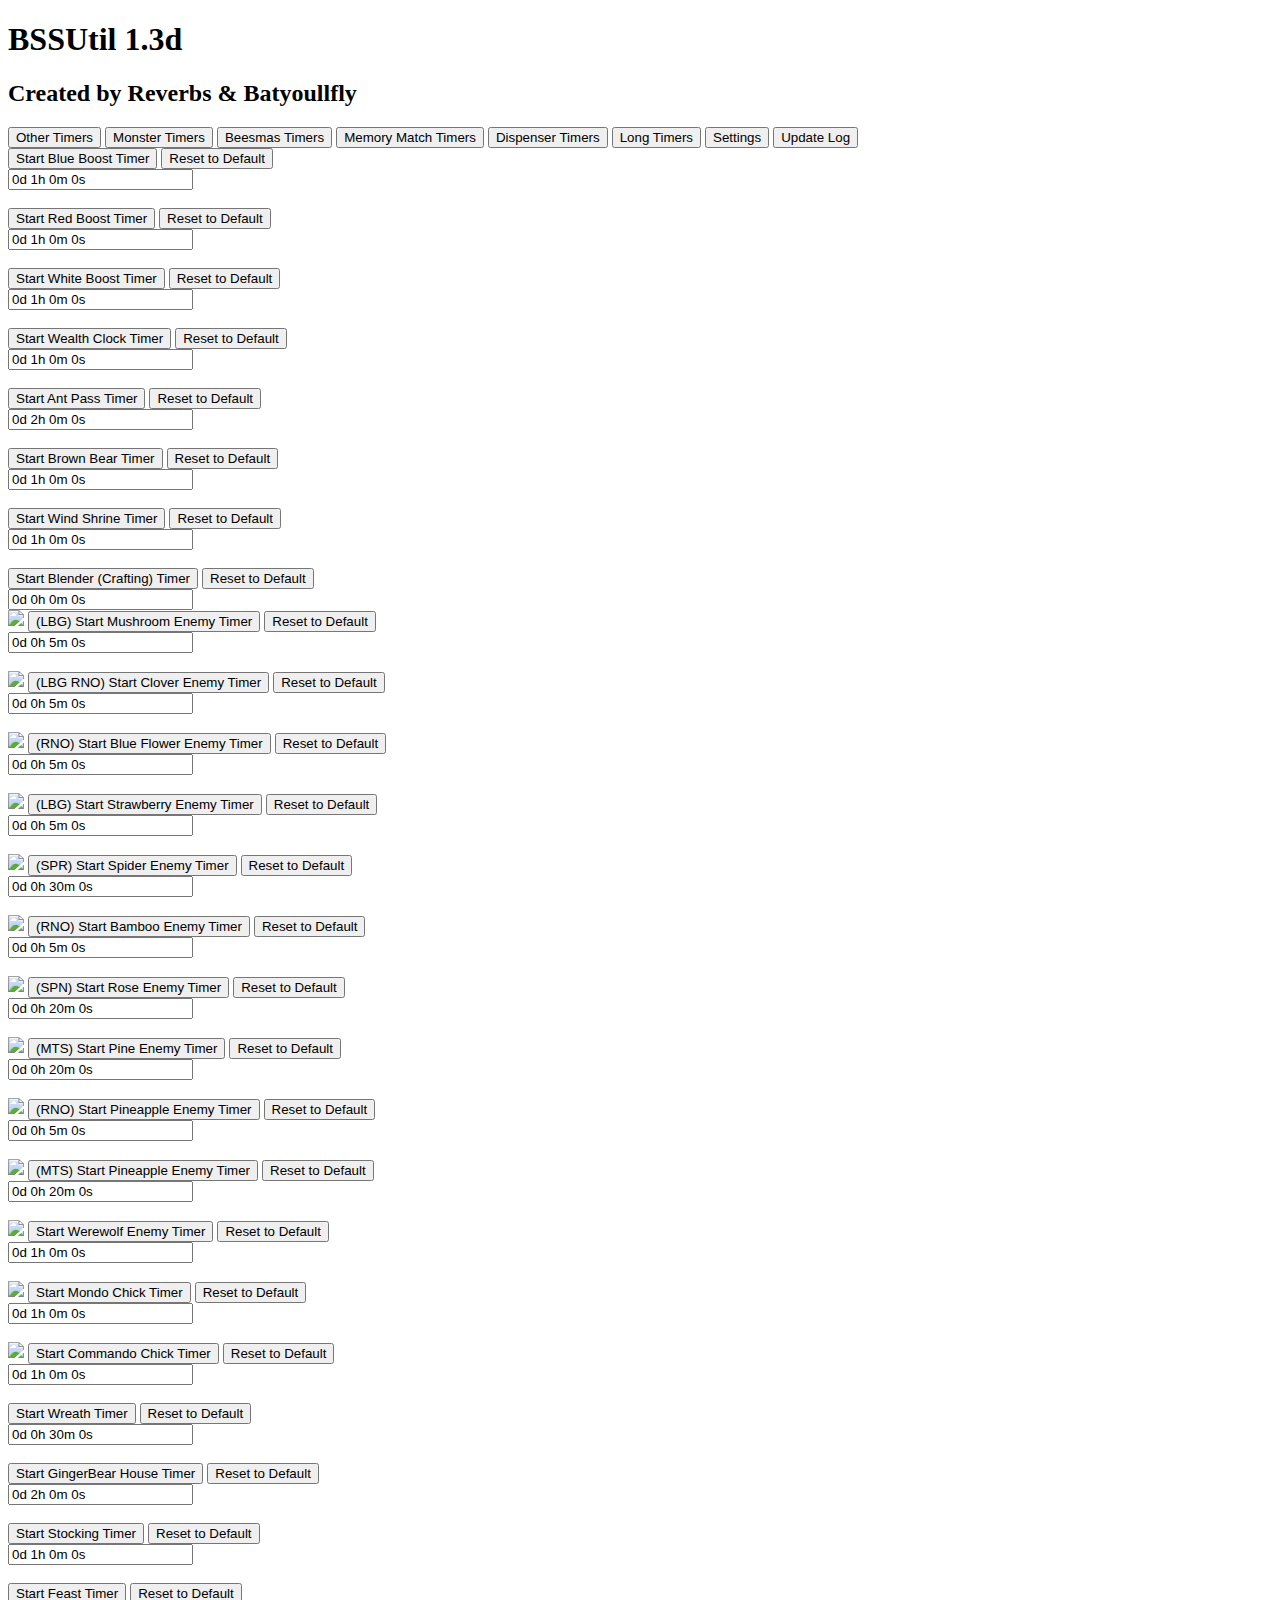
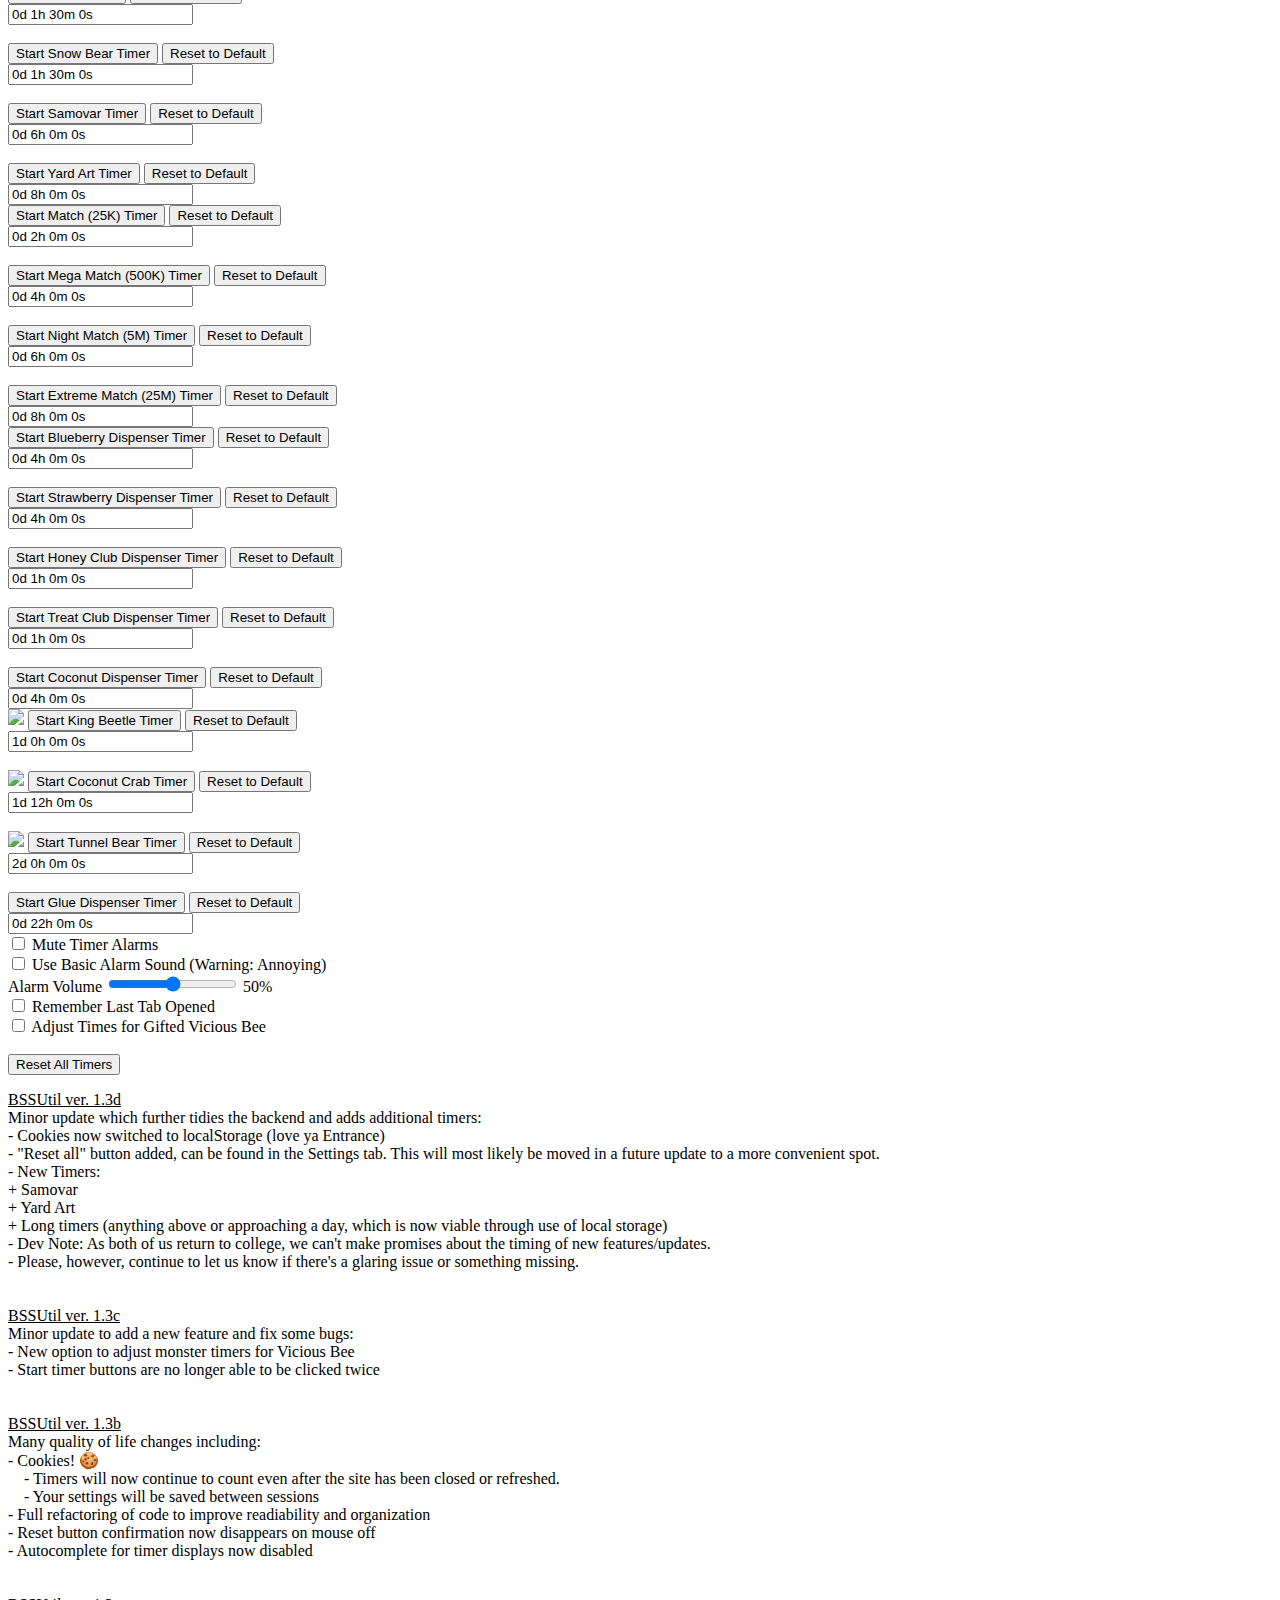
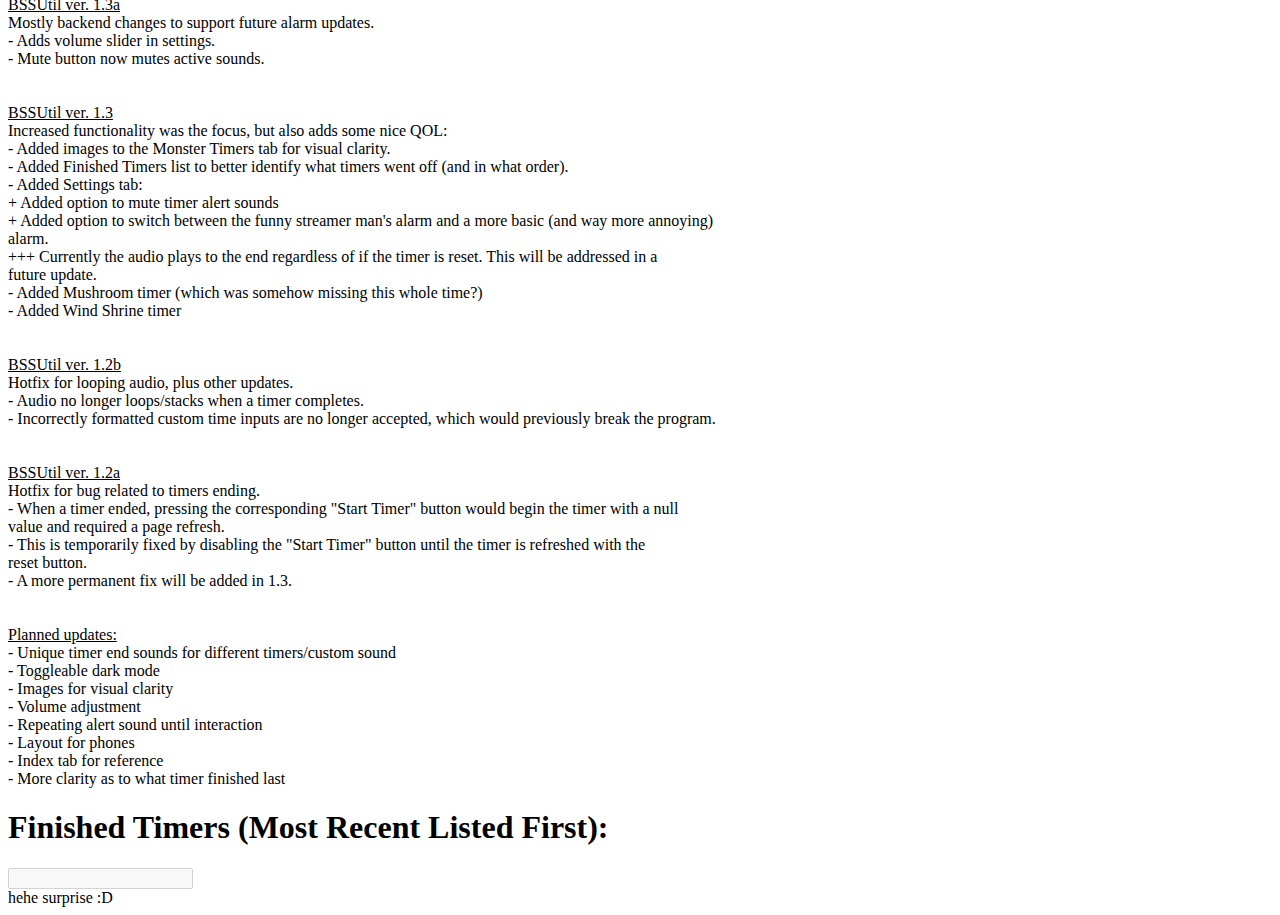
==== commit f7f84df3: "test commit" ====
--- a/index.html
+++ b/index.html
@@ -1,613 +1,645 @@
 <!DOCTYPE HTML>
 <html>
-
+<!-- TODO: change update list to UL -->
+<!-- Test Comment! -->
 <head>
-    <title>BSSUtil 1.2b</title>
-    <link rel="shortcut icon" type="image/png" href="favicon.png" />
+    <title>BSSUtil 1.3d</title>
+    <link rel="shortcut icon" type="image/png" href="favicon.png">
+    <link rel="stylesheet" href="style.css">
     <meta name="viewport" content="width=device-width, initial-scale=1">
-    <style>
-        body {
-            font-family: Trebuchet MS;
-            background-color: #2c2f33;
-        }
-
-        p {
-            font-size: 18px;
-            margin-top: 3px;
-            color: #ffffff;
-        }
-
-        h1 {
-            color: #ffffff;
-        }
-
-        h2 {
-            color: #ffffff;
-        }
-
-        footer {
-            font-size: 2px;
-            color: #2c2f33;
-            position: fixed;
-            bottom: 0;
-        }
-
-        /* Style the tab */
-
-        .tab {
-            overflow: hidden;
-            border: 1px solid #ccc;
-            background-color: #2c2f33;
-        }
-
-        /* Style the buttons inside the tab */
-
-        .tab button {
-            float: left;
-            border: none;
-            outline: none;
-            cursor: url("cursor.png"), auto;
-            padding: 14px 16px;
-            transition: 0.3s;
-            font-size: 20px;
-            font-family: Trebuchet MS;
-            background-color: #2c2f33;
-            color: white;
-        }
-
-        /* change background color of tab on hover */
-
-        .tab button:hover {
-            background-color: #ddd;
-        }
-
-        /* create an active/current tablink class */
-
-        .tab button.active {
-            background-color: #99aab5;
-        }
-
-        /* style the tab content */
-
-        .tabcontent {
-            display: none;
-            padding: 6px 12px;
-            border: 1px solid #ccc;
-            border-top: none;
-            border-bottom-left-radius: 10px;
-            border-bottom-right-radius: 10px;
-            background: rgba(0, 0, 0, 20%);
-        }
-
-
-
-        .timerbuttons {
-            text-align: center;
-            font-size: 30px;
-            border-radius: 10px;
-            font-family: Trebuchet MS;
-            transition: 0.3s;
-            cursor: url("cursor.png"), auto;
-            background-color: #99aab5;
-        }
-
-        .resetbuttons {
-            text-align: center;
-            font-size: 30px;
-            border-radius: 10px;
-            font-family: Trebuchet MS;
-            transition: 0.3s;
-            cursor: url("cursor.png"), auto;
-            margin-left: auto;
-            width: 245px;
-            background-color: #99aab5;
-        }
-
-        .timerdisplays {
-            font-family: Trebuchet MS;
-            height: 40px;
-            width: 260px;
-            border-radius: 10px;
-            line-height: 44px;
-            justify-content: center;
-            align-content: center;
-            font-size: 35px;
-            vertical-align: middle;
-            text-align: right;
-            margin-left: 50px;
-            background-color: #99aab5;
-        }
-
-        .timershit {
-            display: flex;
-            height: 46px;
-            justify-content: right;
-        }
-    </style>
+    <script src="scripts/alarm.js"></script>
+    <script src="scripts/enterkey.js" defer="true"></script>
+    <script src="scripts/cursor.js" defer="true"></script>
+    <script src="scripts/timer.js" defer="true"></script>
+    <script src="scripts/init.js" defer="true"></script>
+    <script src="scripts/tabs.js" defer="true"></script>
 </head>
 
-<script>
-    const FIVE_MIN = 300;
-    const TEN_MIN = 600;
-    const THIRTY_MIN = 1800;
-    const ONE_HOUR = 3600;
-    const TWO_HOUR = 7200;
-    const FOUR_HOUR = 14400;
-    const ONE_DAY = 86400;
-</script>
-
 <body>
-    <h1>BSSUtil 1.2b</h1>
+    <h1>BSSUtil 1.3d</h1>
     <h2>Created by Reverbs & Batyoullfly</h2>
 
-
     <div class="tab">
-        <button class="tablinks" onclick="openTab(event, 'Other')" id="defaultTab" onmousedown="mousedown()"
-            onmouseup="mouseup()">Other Timers</button>
-        <button class="tablinks" onclick="openTab(event, 'Monster')" onmousedown="mousedown()"
-            onmouseup="mouseup()">Monster Timers</button>
-        <button class="tablinks" onclick="openTab(event, 'Beesmas')" onmousedown="mousedown()"
-            onmouseup="mouseup()">Beesmas Timers</button>
-        <button class="tablinks" onclick="openTab(event, 'Memory')" onmousedown="mousedown()"
-            onmouseup="mouseup()">Memory Match Timers</button>
-        <button class="tablinks" onclick="openTab(event, 'Dispenser')" onmousedown="mousedown()"
-            onmouseup="mouseup()">Dispenser Timers</button>
-        <button class="tablinks" onclick="openTab(event, 'Changelog')" onmousedown="mousedown()"
-            onmouseup="mouseup()">Update Log</button>
-    </div>
-
+        <button class="tablinks" onclick="openTab(event, 'Other')" id="defaultTab" name="Other">Other Timers</button>
+        <button class="tablinks" onclick="openTab(event, 'Monster')" name="Monster">Monster Timers</button>
+        <button class="tablinks" onclick="openTab(event, 'Beesmas')" name="Beesmas">Beesmas Timers</button>
+        <button class="tablinks" onclick="openTab(event, 'Memory')" name="Memory">Memory Match Timers</button>
+        <button class="tablinks" onclick="openTab(event, 'Dispenser')" name="Dispenser">Dispenser Timers</button>
+        <button class="tablinks" onclick="openTab(event, 'Long')" name="Long">Long Timers</button>
+        <button class="tablinks" onclick="openTab(event, 'Settings')" name="Settings">Settings</button>
+        <button class="tablinks" onclick="openTab(event, 'Changelog')" name="Changelog">Update Log</button>
+    </div>
     <div id="Other" class="tabcontent">
-        <div class="timershit">
-            <button id="bluebutton" class="timerbuttons"
-                onclick="driveTimer(&quot;blueboost&quot;, &quot;bluebutton&quot;, &quot;bluereset&quot;)"
-                onmousedown="mousedown()" onmouseup="mouseup()">Start Blue
-                Boost Timer</button>
+        <div class="timerrow">
+            <button id="bluebutton" class="timerbuttons" name="Blue Boost"
+                onclick="driveTimer('blueboost', 'bluebutton', 'bluereset')">Start Blue Boost Timer</button>
             <button id="bluereset" class="resetbuttons"
-                onclick="resetTimer(ONE_HOUR, &quot;blueboost&quot;, &quot;bluebutton&quot;, &quot;bluereset&quot;)"
-                onmousedown="mousedown()" onmouseup="mouseup()">Reset
-                to Default</button>
-            <form>
-                <input type="text" class="timerdisplays" id="blueboost" value="0d 1h 0m 0s ">
-            </form>
-        </div>
-        <br>
-        <div class="timershit">
-            <button id="redbutton" class="timerbuttons"
-                onclick="driveTimer(&quot;redboost&quot;, &quot;redbutton&quot;, &quot;redreset&quot;)"
-                onmousedown="mousedown()" onmouseup="mouseup()">Start Red Boost
+                onclick="resetTimer(1*HOUR, 'blueboost', 'bluebutton', 'bluereset')">Reset
+                to Default</button>
+            <form>
+                <input type="text" class="timerdisplays" autocomplete="off" id="blueboost" value="0d 1h 0m 0s ">
+            </form>
+        </div>
+        <br>
+        <div class="timerrow">
+            <button id="redbutton" class="timerbuttons" name="Red Boost"
+                onclick="driveTimer('redboost', 'redbutton', 'redreset')">Start Red Boost
                 Timer</button>
             <button id="redreset" class="resetbuttons"
-                onclick="resetTimer(ONE_HOUR, &quot;redboost&quot;, &quot;redbutton&quot;, &quot;redreset&quot;)"
-                onmousedown="mousedown()" onmouseup="mouseup()">Reset
-                to Default</button>
-            <form>
-                <input type="text" class="timerdisplays" id="redboost" value="0d 1h 0m 0s ">
-            </form>
-        </div>
-        <br>
-        <div class="timershit">
-            <button id="whitebutton" class="timerbuttons"
-                onclick="driveTimer(&quot;whiteboost&quot;, &quot;whitebutton&quot;, &quot;whitereset&quot;)"
-                onmousedown="mousedown()" onmouseup="mouseup()">Start
+                onclick="resetTimer(1*HOUR, 'redboost', 'redbutton', 'redreset')">Reset
+                to Default</button>
+            <form>
+                <input type="text" class="timerdisplays" autocomplete="off" id="redboost" value="0d 1h 0m 0s ">
+            </form>
+        </div>
+        <br>
+        <div class="timerrow">
+            <button id="whitebutton" class="timerbuttons" name="White Boost"
+                onclick="driveTimer('whiteboost', 'whitebutton', 'whitereset')">Start
                 White Boost Timer</button>
             <button id="whitereset" class="resetbuttons"
-                onclick="resetTimer(ONE_HOUR, &quot;whiteboost&quot;, &quot;whitebutton&quot;, &quot;whitereset&quot;)"
-                onmousedown="mousedown()" onmouseup="mouseup()">Reset
-                to Default</button>
-                <form>
-                    <input type="text" class="timerdisplays" id="whiteboost" value="0d 1h 0m 0s ">
-                </form>
-        </div>
-        <br>
-        <div class="timershit">
-            <button id="clockbutton" class="timerbuttons"
-                onclick="driveTimer(&quot;clock&quot;, &quot;clockbutton&quot;, &quot;clockreset&quot;)"
-                onmousedown="mousedown()" onmouseup="mouseup()">Start Wealth
+                onclick="resetTimer(1*HOUR, 'whiteboost', 'whitebutton', 'whitereset')">Reset
+                to Default</button>
+            <form>
+                <input type="text" class="timerdisplays" autocomplete="off" id="whiteboost" value="0d 1h 0m 0s ">
+            </form>
+        </div>
+        <br>
+        <div class="timerrow">
+            <button id="clockbutton" class="timerbuttons" name="Wealth Clock"
+                onclick="driveTimer('clock', 'clockbutton', 'clockreset')">Start Wealth
                 Clock Timer</button>
-                <button id="clockreset" class="resetbuttons"
-                    onclick="resetTimer(ONE_HOUR, &quot;clock&quot;, &quot;clockbutton&quot;, &quot;clockreset&quot;)"
-                    onmousedown="mousedown()" onmouseup="mouseup()">Reset
-                    to Default</button>
-                <form>
-                    <input type="text" class="timerdisplays" id="clock" value="0d 1h 0m 0s ">
-                </form>
-        </div>
-        <br>
-        <div class="timershit">
-            <button id="antbutton" class="timerbuttons"
-                onclick="driveTimer(&quot;ant&quot;, &quot;antbutton&quot;, &quot;antreset&quot;)"
-                onmousedown="mousedown()" onmouseup="mouseup()">Start Ant Pass
+            <button id="clockreset" class="resetbuttons"
+                onclick="resetTimer(1*HOUR, 'clock', 'clockbutton', 'clockreset')">Reset
+                to Default</button>
+            <form>
+                <input type="text" class="timerdisplays" autocomplete="off" id="clock" value="0d 1h 0m 0s ">
+            </form>
+        </div>
+        <br>
+        <div class="timerrow">
+            <button id="antbutton" class="timerbuttons" name="Ant Pass"
+                onclick="driveTimer('ant', 'antbutton', 'antreset')">Start Ant Pass
                 Timer</button>
             <button id="antreset" class="resetbuttons"
-                onclick="resetTimer(TWO_HOUR, &quot;ant&quot;, &quot;antbutton&quot;, &quot;antreset&quot;)"
-                onmousedown="mousedown()" onmouseup="mouseup()">Reset to
+                onclick="resetTimer(2*HOUR, 'ant', 'antbutton', 'antreset')">Reset to
                 Default</button>
             <form>
-                <input type="text" class="timerdisplays" id="ant" value="0d 2h 0m 0s ">
-            </form>
-        </div>
-        <br>
-        <div class="timershit">
-            <button id="brownbearbutton" class="timerbuttons"
-                onclick="driveTimer(&quot;brownbear&quot;, &quot;brownbearbutton&quot;, &quot;brownbearreset&quot;)"
-                onmousedown="mousedown()" onmouseup="mouseup()">Start
+                <input type="text" class="timerdisplays" autocomplete="off" id="ant" value="0d 2h 0m 0s ">
+            </form>
+        </div>
+        <br>
+        <div class="timerrow">
+            <button id="brownbearbutton" class="timerbuttons" name="Brown Bear"
+                onclick="driveTimer('brownbear', 'brownbearbutton', 'brownbearreset')">Start
                 Brown Bear Timer</button>
             <button id="brownbearreset" class="resetbuttons"
-                onclick="resetTimer(ONE_HOUR, &quot;brownbear&quot;, &quot;brownbearbutton&quot;, &quot;brownbearreset&quot;)"
-                onmousedown="mousedown()" onmouseup="mouseup()">Reset
-                to Default</button>
-            <form>
-                <input type="text" class="timerdisplays" id="brownbear" value="0d 1h 0m 0s ">
+                onclick="resetTimer(1*HOUR, 'brownbear', 'brownbearbutton', 'brownbearreset')">Reset
+                to Default</button>
+            <form>
+                <input type="text" class="timerdisplays" autocomplete="off" id="brownbear" value="0d 1h 0m 0s ">
+            </form>
+        </div>
+        <br>
+        <div class="timerrow">
+            <button id="windshrinebutton" class="timerbuttons" name="Wind Shrine"
+                onclick="driveTimer('windshrine', 'windshrinebutton', 'windshrinereset')">Start
+                Wind Shrine Timer</button>
+            <button id="windshrinereset" class="resetbuttons"
+                onclick="resetTimer(1*HOUR, 'windshrine', 'windshrinebutton', 'windshrinereset')">Reset
+                to Default</button>
+            <form>
+                <input type="text" class="timerdisplays" autocomplete="off" id="windshrine" value="0d 1h 0m 0s ">
+            </form>
+        </div>
+        <br>
+        <div class="timerrow">
+            <button id="blenderbutton" class="timerbuttons" name="Blender (Crafting)"
+                onclick="driveTimer('blender', 'blenderbutton', 'blenderreset')">Start
+                Blender (Crafting) Timer</button>
+            <button id="blenderreset" class="resetbuttons"
+                onclick="resetTimer(0, 'blender', 'blenderbutton', 'blenderreset')">Reset
+                to Default</button>
+            <form>
+                <input type="text" class="timerdisplays" autocomplete="off" id="blender" value="0d 0h 0m 0s ">
             </form>
         </div>
     </div>
 
     <div id="Monster" class="tabcontent">
-        <div class="timershit">
-            <button id="cloverbutton" class="timerbuttons"
-                onclick="driveTimer(&quot;clover&quot;, &quot;cloverbutton&quot;, &quot;cloverreset&quot;)"
-                onmousedown="mousedown()" onmouseup="mouseup()">(LBG RNO)
+        <div class="timerrow">
+            <img src="media/monstericons/mushroom.png" class="icons">
+            <button id="mushroombutton" class="timerbuttons" name="(LBG) Mushroom Enemies"
+                onclick="driveTimer('mushroom', 'mushroombutton', 'mushroomreset')">(LBG)
+                Start Mushroom Enemy Timer</button>
+            <button id="mushroomreset" class="resetbuttons monster"
+                onclick="resetTimer(5*MINUTE, 'mushroom', 'mushroombutton', 'mushroomreset')">Reset
+                to Default</button>
+            <form>
+                <input type="text" class="timerdisplays" autocomplete="off" id="mushroom" value="0d 0h 5m 0s ">
+            </form>
+        </div>
+        <br>
+        <div class="timerrow">
+            <img src="media/monstericons/clover.png" class="icons">
+            <button id="cloverbutton" class="timerbuttons" name="(LBG RNO) Clover Enemies"
+                onclick="driveTimer('clover', 'cloverbutton', 'cloverreset')">(LBG RNO)
                 Start Clover Enemy Timer</button>
-            <button id="cloverreset" class="resetbuttons"
-                onclick="resetTimer(FIVE_MIN, &quot;clover&quot;, &quot;cloverbutton&quot;, &quot;cloverreset&quot;)"
-                onmousedown="mousedown()" onmouseup="mouseup()">Reset
-                to Default</button>
-            <form>
-                <input type="text" class="timerdisplays" id="clover" value="0d 0h 5m 0s ">
-            </form>
-        </div>
-        <br>
-        <div class="timershit">
-            <button id="bluefieldbutton" class="timerbuttons"
-                onclick="driveTimer(&quot;bluefield&quot;, &quot;bluefieldbutton&quot;, &quot;bluefieldreset&quot;)"
-                onmousedown="mousedown()" onmouseup="mouseup()">(RNO)
+            <button id="cloverreset" class="resetbuttons monster"
+                onclick="resetTimer(5*MINUTE, 'clover', 'cloverbutton', 'cloverreset')">Reset
+                to Default</button>
+            <form>
+                <input type="text" class="timerdisplays" autocomplete="off" id="clover" value="0d 0h 5m 0s ">
+            </form>
+        </div>
+        <br>
+        <div class="timerrow">
+            <img src="media/monstericons/blueflower.png" class="icons">
+            <button id="bluefieldbutton" class="timerbuttons" name="(RNO) Blue Flower Enemies"
+                onclick="driveTimer('bluefield', 'bluefieldbutton', 'bluefieldreset')">(RNO)
                 Start Blue Flower Enemy Timer</button>
-            <button id="bluefieldreset" class="resetbuttons"
-                onclick="resetTimer(FIVE_MIN, &quot;bluefield&quot;, &quot;bluefieldbutton&quot;, &quot;bluefieldreset&quot;)"
-                onmousedown="mousedown()" onmouseup="mouseup()">Reset
-                to Default</button>
-            <form>
-                <input type="text" class="timerdisplays" id="bluefield" value="0d 0h 5m 0s ">
-            </form>
-        </div>
-        <br>
-        <div class="timershit">
-            <button id="strawberrybutton" class="timerbuttons"
-                onclick="driveTimer(&quot;strawberry&quot;, &quot;strawberrybutton&quot;, &quot;strawberryreset&quot;)"
-                onmousedown="mousedown()" onmouseup="mouseup()">(LBG)
+            <button id="bluefieldreset" class="resetbuttons monster"
+                onclick="resetTimer(5*MINUTE, 'bluefield', 'bluefieldbutton', 'bluefieldreset')">Reset
+                to Default</button>
+            <form>
+                <input type="text" class="timerdisplays" autocomplete="off" id="bluefield" value="0d 0h 5m 0s ">
+            </form>
+        </div>
+        <br>
+        <div class="timerrow">
+            <img src="media/monstericons/strawberry.png" class="icons">
+            <button id="strawberrybutton" class="timerbuttons" name="(LBG) Strawberry Enemies"
+                onclick="driveTimer('strawberry', 'strawberrybutton', 'strawberryreset')">(LBG)
                 Start Strawberry Enemy Timer</button>
-            <button id="strawberryreset" class="resetbuttons"
-                onclick="resetTimer(FIVE_MIN, &quot;strawberry&quot;, &quot;strawberrybutton&quot;, &quot;strawberryreset&quot;)"
-                onmousedown="mousedown()" onmouseup="mouseup()">Reset
-                to Default</button>
-            <form>
-                <input type="text" class="timerdisplays" id="strawberry" value="0d 0h 5m 0s ">
-            </form>
-        </div>
-        <br>
-        <div class="timershit">
-            <button id="spiderbutton" class="timerbuttons"
-                onclick="driveTimer(&quot;spider&quot;, &quot;spiderbutton&quot;, &quot;spiderreset&quot;)"
-                onmousedown="mousedown()" onmouseup="mouseup()">(SPR) Start
+            <button id="strawberryreset" class="resetbuttons monster"
+                onclick="resetTimer(5*MINUTE, 'strawberry', 'strawberrybutton', 'strawberryreset')">Reset
+                to Default</button>
+            <form>
+                <input type="text" class="timerdisplays" autocomplete="off" id="strawberry" value="0d 0h 5m 0s ">
+            </form>
+        </div>
+        <br>
+        <div class="timerrow">
+            <img src="media/monstericons/spider.png" class="icons">
+            <button id="spiderbutton" class="timerbuttons" name="(SPR) Spider"
+                onclick="driveTimer('spider', 'spiderbutton', 'spiderreset')">(SPR) Start
                 Spider Enemy Timer</button>
-            <button id="spiderreset" class="resetbuttons"
-                onclick="resetTimer(ONE_HOUR, &quot;spider&quot;, &quot;spiderbutton&quot;, &quot;spiderreset&quot;)"
-                onmousedown="mousedown()" onmouseup="mouseup()">Reset
-                to Default</button>
-            <form>
-                <input type="text" class="timerdisplays" id="spider" value="0d 1h 0m 0s ">
-            </form>
-        </div>
-        <br>
-        <div class="timershit">
-            <button id="bamboobutton" class="timerbuttons"
-                onclick="driveTimer(&quot;bamboo&quot;, &quot;bamboobutton&quot;, &quot;bambooreset&quot;)"
-                onmousedown="mousedown()" onmouseup="mouseup()">(RNO) Start
+            <button id="spiderreset" class="resetbuttons monster"
+                onclick="resetTimer(0.5*HOUR, 'spider', 'spiderbutton', 'spiderreset')">Reset
+                to Default</button>
+            <form>
+                <input type="text" class="timerdisplays" autocomplete="off" id="spider" value="0d 0h 30m 0s ">
+            </form>
+        </div>
+        <br>
+        <div class="timerrow">
+            <img src="media/monstericons/bamboo.png" class="icons">
+            <button id="bamboobutton" class="timerbuttons" name="(RNO) Bamboo Enemies"
+                onclick="driveTimer('bamboo', 'bamboobutton', 'bambooreset')">(RNO) Start
                 Bamboo Enemy Timer</button>
-            <button id="bambooreset" class="resetbuttons"
-                onclick="resetTimer(FIVE_MIN, &quot;bamboo&quot;, &quot;bamboobutton&quot;, &quot;bambooreset&quot;)"
-                onmousedown="mousedown()" onmouseup="mouseup()">Reset
-                to Default</button>
-            <form>
-                <input type="text" class="timerdisplays" id="bamboo" value="0d 0h 5m 0s ">
-            </form>
-        </div>
-        <br>
-        <div class="timershit">
-            <button id="rosebutton" class="timerbuttons"
-                onclick="driveTimer(&quot;rose&quot;, &quot;rosebutton&quot;, &quot;rosereset&quot;)"
-                onmousedown="mousedown()" onmouseup="mouseup()">(SPN) Start Rose
+            <button id="bambooreset" class="resetbuttons monster"
+                onclick="resetTimer(5*MINUTE, 'bamboo', 'bamboobutton', 'bambooreset')">Reset
+                to Default</button>
+            <form>
+                <input type="text" class="timerdisplays" autocomplete="off" id="bamboo" value="0d 0h 5m 0s ">
+            </form>
+        </div>
+        <br>
+        <div class="timerrow">
+            <img src="media/monstericons/rose.png" class="icons">
+            <button id="rosebutton" class="timerbuttons" name="(SPN) Rose Enemies"
+                onclick="driveTimer('rose', 'rosebutton', 'rosereset')">(SPN) Start Rose
                 Enemy Timer</button>
-            <button id="rosereset" class="resetbuttons"
-                onclick="resetTimer((TEN_MIN * 2), &quot;rose&quot;, &quot;rosebutton&quot;, &quot;rosereset&quot;)"
-                onmousedown="mousedown()" onmouseup="mouseup()">Reset
-                to Default</button>
-            <form>
-                <input type="text" class="timerdisplays" id="rose" value="0d 0h 20m 0s ">
-            </form>
-        </div>
-        <br>
-        <div class="timershit">
-            <button id="pinebutton" class="timerbuttons"
-                onclick="driveTimer(&quot;pine&quot;, &quot;pinebutton&quot;, &quot;pinereset&quot;)"
-                onmousedown="mousedown()" onmouseup="mouseup()">(MTS) Start Pine
+            <button id="rosereset" class="resetbuttons monster"
+                onclick="resetTimer((10*MINUTE * 2), 'rose', 'rosebutton', 'rosereset')">Reset
+                to Default</button>
+            <form>
+                <input type="text" class="timerdisplays" autocomplete="off" id="rose" value="0d 0h 20m 0s ">
+            </form>
+        </div>
+        <br>
+        <div class="timerrow">
+            <img src="media/monstericons/pinetree.png" class="icons">
+            <button id="pinebutton" class="timerbuttons" name="(MTS) Pine Enemies"
+                onclick="driveTimer('pine', 'pinebutton', 'pinereset')">(MTS) Start Pine
                 Enemy Timer</button>
-            <button id="pinereset" class="resetbuttons"
-                onclick="resetTimer((TEN_MIN * 2), &quot;pine&quot;, &quot;pinebutton&quot;, &quot;pinereset&quot;)"
-                onmousedown="mousedown()" onmouseup="mouseup()">Reset
-                to Default</button>
-            <form>
-                <input type="text" class="timerdisplays" id="pine" value="0d 0h 20m 0s ">
-            </form>
-        </div>
-        <br>
-        <div class="timershit">
-            <button id="werewolfbutton" class="timerbuttons"
-                onclick="driveTimer(&quot;werewolf&quot;, &quot;werewolfbutton&quot;, &quot;werewolfreset&quot;)"
-                onmousedown="mousedown()" onmouseup="mouseup()">(WLF)
+            <button id="pinereset" class="resetbuttons monster"
+                onclick="resetTimer((10*MINUTE * 2), 'pine', 'pinebutton', 'pinereset')">Reset
+                to Default</button>
+            <form>
+                <input type="text" class="timerdisplays" autocomplete="off" id="pine" value="0d 0h 20m 0s ">
+            </form>
+        </div>
+        <br>
+        <div class="timerrow">
+            <img src="media/monstericons/pineapple.png" class="icons">
+            <button id="pinerhinobutton" class="timerbuttons" name="(RNO) Pineapple Enemies"
+                onclick="driveTimer('pinerhino', 'pinerhinobutton', 'pinerhinoreset')">(RNO)
+                Start Pineapple Enemy Timer</button>
+            <button id="pinerhinoreset" class="resetbuttons monster"
+                onclick="resetTimer(5*MINUTE, 'pinerhino', 'pinerhinobutton', 'pinerhinoreset')">Reset
+                to Default</button>
+            <form>
+                <input type="text" class="timerdisplays" autocomplete="off" id="pinerhino" value="0d 0h 5m 0s ">
+            </form>
+        </div>
+        <br>
+        <div class="timerrow">
+            <img src="media/monstericons/pineapple.png" class="icons">
+            <button id="pinemantisbutton" class="timerbuttons" name="(MTS) Pineapple Enemies"
+                onclick="driveTimer('pinemantis', 'pinemantisbutton', 'pinemantisreset')">(MTS)
+                Start Pineapple Enemy Timer</button>
+            <button id="pinemantisreset" class="resetbuttons monster"
+                onclick="resetTimer((10*MINUTE * 2), 'pinemantis', 'pinemantisbutton', 'pinemantisreset')">Reset
+                to Default</button>
+            <form>
+                <input type="text" class="timerdisplays" autocomplete="off" id="pinemantis" value="0d 0h 20m 0s ">
+            </form>
+        </div>
+        <br>
+        <div class="timerrow">
+            <img src="media/monstericons/werewolf.png" class="icons">
+            <button id="werewolfbutton" class="timerbuttons" name="Werewolf"
+                onclick="driveTimer('werewolf', 'werewolfbutton', 'werewolfreset')">
                 Start Werewolf Enemy Timer</button>
-            <button id="werewolfreset" class="resetbuttons"
-                onclick="resetTimer(ONE_HOUR, &quot;werewolf&quot;, &quot;werewolfbutton&quot;, &quot;werewolfreset&quot;)"
-                onmousedown="mousedown()" onmouseup="mouseup()">Reset
-                to Default</button>
-            <form>
-                <input type="text" class="timerdisplays" id="werewolf" value="0d 1h 0m 0s ">
-            </form>
-        </div>
-        <br>
-        <div class="timershit">
-            <button id="pinerhinobutton" class="timerbuttons"
-                onclick="driveTimer(&quot;pinerhino&quot;, &quot;pinerhinobutton&quot;, &quot;pinerhinoreset&quot;)"
-                onmousedown="mousedown()" onmouseup="mouseup()">(RNO)
-                Start Pineapple Enemy Timer</button>
-            <button id="pinerhinoreset" class="resetbuttons"
-                onclick="resetTimer(FIVE_MIN, &quot;pinerhino&quot;, &quot;pinerhinobutton&quot;, &quot;pinerhinoreset&quot;)"
-                onmousedown="mousedown()" onmouseup="mouseup()">Reset
-                to Default</button>
-            <form>
-                <input type="text" class="timerdisplays" id="pinerhino" value="0d 0h 5m 0s ">
-            </form>
-        </div>
-        <br>
-        <div class="timershit">
-            <button id="pinemantisbutton" class="timerbuttons"
-                onclick="driveTimer(&quot;pinemantis&quot;, &quot;pinemantisbutton&quot;, &quot;pinemantisreset&quot;)"
-                onmousedown="mousedown()" onmouseup="mouseup()">(MTS)
-                Start Pineapple Enemy Timer</button>
-            <button id="pinemantisreset" class="resetbuttons"
-                onclick="resetTimer((TEN_MIN * 2), &quot;pinemantis&quot;, &quot;pinemantisbutton&quot;, &quot;pinemantisreset&quot;)"
-                onmousedown="mousedown()" onmouseup="mouseup()">Reset
-                to Default</button>
-            <form>
-                <input type="text" class="timerdisplays" id="pinemantis" value="0d 0h 20m 0s ">
-            </form>
-        </div>
-        <br>
-        <div class="timershit">
-            <button onmouseup="mouseup()" id="mondobutton" class="timerbuttons"
-                onclick="driveTimer(&quot;mondo&quot;, &quot;mondobutton&quot;, &quot;mondoreset&quot;)"
-                onmousedown="mousedown()" onmouseup="mouseup()">Start Mondo
+            <button id="werewolfreset" class="resetbuttons monster"
+                onclick="resetTimer(1*HOUR, 'werewolf', 'werewolfbutton', 'werewolfreset')">Reset
+                to Default</button>
+            <form>
+                <input type="text" class="timerdisplays" autocomplete="off" id="werewolf" value="0d 1h 0m 0s ">
+            </form>
+        </div>
+        <br>
+        <div class="timerrow">
+            <img src="media/monstericons/mondo.png" class="icons">
+            <button id="mondobutton" class="timerbuttons" name="Mondo Chick"
+                onclick="driveTimer('mondo', 'mondobutton', 'mondoreset')">Start Mondo
                 Chick Timer</button>
-            <button onmouseup="mouseup()" id="mondoreset" class="resetbuttons"
-                onclick="resetTimer(ONE_HOUR, &quot;mondo&quot;, &quot;mondobutton&quot;, &quot;mondoreset&quot;)"
-                onmousedown="mousedown()" onmouseup="mouseup()">Reset
-                to Default</button>
-            <form>
-                <input type="text" class="timerdisplays" id="mondo" value="0d 1h 0m 0s ">
-            </form>
-        </div>
-        <br>
-        <div class="timershit">
-            <button onmouseup="mouseup()" id="commandobutton" class="timerbuttons"
-                onclick="driveTimer(&quot;commando&quot;, &quot;commandobutton&quot;, &quot;commandoreset&quot;)"
-                onmousedown="mousedown()" onmouseup="mouseup()">Start
+            <button id="mondoreset" class="resetbuttons monster"
+                onclick="resetTimer(1*HOUR, 'mondo', 'mondobutton', 'mondoreset')">Reset
+                to Default</button>
+            <form>
+                <input type="text" class="timerdisplays" autocomplete="off" id="mondo" value="0d 1h 0m 0s ">
+            </form>
+        </div>
+        <br>
+        <div class="timerrow">
+            <img src="media/monstericons/mondo.png" class="icons">
+            <button id="commandobutton" class="timerbuttons" name="Commando Chick"
+                onclick="driveTimer('commando', 'commandobutton', 'commandoreset')">Start
                 Commando Chick Timer</button>
-            <button onmouseup="mouseup()" id="commandoreset" class="resetbuttons"
-                onclick="resetTimer(THIRTY_MIN, &quot;commando&quot;, &quot;commandobutton&quot;, &quot;commandoreset&quot;)"
-                onmousedown="mousedown()" onmouseup="mouseup()">Reset
-                to Default</button>
-            <form>
-                <input type="text" class="timerdisplays" id="commando" value="0d 1h 0m 0s ">
-            </form>
-        </div>
+            <button id="commandoreset" class="resetbuttons monster"
+                onclick="resetTimer(30*MINUTE, 'commando', 'commandobutton', 'commandoreset')">Reset
+                to Default</button>
+            <form>
+                <input type="text" class="timerdisplays" autocomplete="off" id="commando" value="0d 1h 0m 0s ">
+            </form>
+        </div>
+        <br>
+        
     </div>
 
     <div id="Beesmas" class="tabcontent">
-        <div class="timershit">
-            <button onmouseup="mouseup()" id="wreathbutton" class="timerbuttons"
-                onclick="driveTimer(&quot;wreath&quot;, &quot;wreathbutton&quot;, &quot;wreathreset&quot;)"
-                onmousedown="mousedown()" onmouseup="mouseup()">Start Wreath
+        <div class="timerrow">
+            <button id="wreathbutton" class="timerbuttons" name="Wreath"
+                onclick="driveTimer('wreath', 'wreathbutton', 'wreathreset')">Start Wreath
                 Timer</button>
-            <button onmouseup="mouseup()" id="wreathreset" class="resetbuttons"
-                onclick="resetTimer(THIRTY_MIN, &quot;wreath&quot;, &quot;wreathbutton&quot;, &quot;wreathreset&quot;)"
-                onmousedown="mousedown()" onmouseup="mouseup()">Reset
-                to Default</button>
-            <form>
-                <input type="text" class="timerdisplays" id="wreath" value="0d 0h 30m 0s ">
-            </form>
-        </div>
-        <br>
-        <div class="timershit">
-            <button onmouseup="mouseup()" id="housebutton" class="timerbuttons"
-                onclick="driveTimer(&quot;house&quot;, &quot;housebutton&quot;, &quot;housereset&quot;)"
-                onmousedown="mousedown()" onmouseup="mouseup()">Start
+            <button id="wreathreset" class="resetbuttons"
+                onclick="resetTimer(30*MINUTE, 'wreath', 'wreathbutton', 'wreathreset')">Reset
+                to Default</button>
+            <form>
+                <input type="text" class="timerdisplays" autocomplete="off" id="wreath" value="0d 0h 30m 0s ">
+            </form>
+        </div>
+        <br>
+        <div class="timerrow">
+            <button id="housebutton" class="timerbuttons" name="GingerBear House"
+                onclick="driveTimer('house', 'housebutton', 'housereset')">Start
                 GingerBear House Timer</button>
-            <button onmouseup="mouseup()" id="housereset" class="resetbuttons"
-                onclick="resetTimer(TWO_HOUR, &quot;house&quot;, &quot;housebutton&quot;, &quot;housereset&quot;)"
-                onmousedown="mousedown()" onmouseup="mouseup()">Reset
-                to Default</button>
-            <form>
-                <input type="text" class="timerdisplays" id="house" value="0d 2h 0m 0s ">
-            </form>
-        </div>
-        <br>
-        <div class="timershit">
-            <button id="stockingbutton" class="timerbuttons"
-                onclick="driveTimer(&quot;stocking&quot;, &quot;stockingbutton&quot;, &quot;stockingreset&quot;)"
-                onmousedown="mousedown()" onmouseup="mouseup()">Start
+            <button id="housereset" class="resetbuttons"
+                onclick="resetTimer(2*HOUR, 'house', 'housebutton', 'housereset')">Reset
+                to Default</button>
+            <form>
+                <input type="text" class="timerdisplays" autocomplete="off" id="house" value="0d 2h 0m 0s ">
+            </form>
+        </div>
+        <br>
+        <div class="timerrow">
+            <button id="stockingbutton" class="timerbuttons" name="Stocking"
+                onclick="driveTimer('stocking', 'stockingbutton', 'stockingreset')">Start
                 Stocking Timer</button>
             <button id="stockingreset" class="resetbuttons"
-                onclick="resetTimer(ONE_HOUR, &quot;stocking&quot;, &quot;stockingbutton&quot;, &quot;stockingreset&quot;)"
-                onmousedown="mousedown()" onmouseup="mouseup()">Reset
-                to Default</button>
-            <form>
-                <input type="text" class="timerdisplays" id="stocking" value="0d 1h 0m 0s ">
-            </form>
-        </div>
-        <br>
-        <div class="timershit">
-            <button id="feastbutton" class="timerbuttons"
-                onclick="driveTimer(&quot;feast&quot;, &quot;feastbutton&quot;, &quot;feastreset&quot;)"
-                onmousedown="mousedown()" onmouseup="mouseup()">Start Feast
+                onclick="resetTimer(1*HOUR, 'stocking', 'stockingbutton', 'stockingreset')">Reset
+                to Default</button>
+            <form>
+                <input type="text" class="timerdisplays" autocomplete="off" id="stocking" value="0d 1h 0m 0s ">
+            </form>
+        </div>
+        <br>
+        <div class="timerrow">
+            <button id="feastbutton" class="timerbuttons" name="Feast"
+                onclick="driveTimer('feast', 'feastbutton', 'feastreset')">Start Feast
                 Timer</button>
             <button id="feastreset" class="resetbuttons"
-                onclick="resetTimer((ONE_HOUR + THIRTY_MIN), &quot;feast&quot;, &quot;feastbutton&quot;, &quot;feastreset&quot;)"
-                onmousedown="mousedown()" onmouseup="mouseup()">Reset
-                to Default</button>
-            <form>
-                <input type="text" class="timerdisplays" id="feast" value="0d 1h 30m 0s ">
-            </form>
-        </div>
-        <br>
-        <div class="timershit">
-            <button id="snowbearbutton" class="timerbuttons"
-                onclick="driveTimer(&quot;snowbear&quot;, &quot;snowbearbutton&quot;, &quot;snowbearreset&quot;)"
-                onmousedown="mousedown()" onmouseup="mouseup()">Start
+                onclick="resetTimer((1*HOUR + 30*MINUTE), 'feast', 'feastbutton', 'feastreset')">Reset
+                to Default</button>
+            <form>
+                <input type="text" class="timerdisplays" autocomplete="off" id="feast" value="0d 1h 30m 0s ">
+            </form>
+        </div>
+        <br>
+        <div class="timerrow">
+            <button id="snowbearbutton" class="timerbuttons" name="Snow Bear"
+                onclick="driveTimer('snowbear', 'snowbearbutton', 'snowbearreset')">Start
                 Snow Bear Timer</button>
             <button id="snowbearreset" class="resetbuttons"
-                onclick="resetTimer((ONE_HOUR + THIRTY_MIN), &quot;snowbear&quot;, &quot;snowbearbutton&quot;, &quot;snowbearreset&quot;)"
-                onmousedown="mousedown()" onmouseup="mouseup()">Reset
-                to Default</button>
-            <form>
-                <input type="text" class="timerdisplays" id="snowbear" value="0d 1h 30m 0s ">
+                onclick="resetTimer((1*HOUR + 30*MINUTE), 'snowbear', 'snowbearbutton', 'snowbearreset')">Reset
+                to Default</button>
+            <form>
+                <input type="text" class="timerdisplays" autocomplete="off" id="snowbear" value="0d 1h 30m 0s ">
+            </form>
+        </div>
+         <br>
+        <div class="timerrow">
+            <button id="samovarbutton" class="timerbuttons" name="Samovar"
+                onclick="driveTimer('samovar', 'samovarbutton', 'samovarreset')">Start
+                Samovar Timer</button>
+            <button id="samovarreset" class="resetbuttons"
+                onclick="resetTimer((6*HOUR), 'samovar', 'samovarbutton', 'samovarreset')">Reset
+                to Default</button>
+            <form>
+                <input type="text" class="timerdisplays" autocomplete="off" id="samovar" value="0d 6h 0m 0s ">
+            </form>
+        </div>
+        <br>
+        <div class="timerrow">
+            <button id="yardartbutton" class="timerbuttons" name="Yard Art"
+                onclick="driveTimer('yardart', 'yardartbutton', 'yardartreset')">Start
+                Yard Art Timer</button>
+            <button id="yardartreset" class="resetbuttons"
+                onclick="resetTimer((8*HOUR), 'yardart', 'yardartbutton', 'yardartreset')">Reset
+                to Default</button>
+            <form>
+                <input type="text" class="timerdisplays" autocomplete="off" id="yardart" value="0d 8h 0m 0s ">
             </form>
         </div>
     </div>
 
     <div id="Memory" class="tabcontent">
-        <div class="timershit">
-            <button id="matchAbutton" class="timerbuttons"
-                onclick="driveTimer(&quot;matchA&quot;, &quot;matchAbutton&quot;, &quot;matchAreset&quot;)"
-                onmousedown="mousedown()" onmouseup="mouseup()">Start Match
+        <div class="timerrow">
+            <button id="matchAbutton" class="timerbuttons" name="Match (25K)"
+                onclick="driveTimer('matchA', 'matchAbutton', 'matchAreset')">Start Match
                 (25K) Timer</button>
             <button id="matchAreset" class="resetbuttons"
-                onclick="resetTimer(TWO_HOUR, &quot;matchA&quot;, &quot;matchAbutton&quot;, &quot;matchAreset&quot;)"
-                onmousedown="mousedown()" onmouseup="mouseup()">Reset
-                to Default</button>
-            <form>
-                <input type="text" class="timerdisplays" id="matchA" value="0d 2h 0m 0s ">
-            </form>
-        </div>
-        <br>
-        <div class="timershit">
-            <button id="matchBbutton" class="timerbuttons"
-                onclick="driveTimer(&quot;matchB&quot;, &quot;matchBbutton&quot;, &quot;matchBreset&quot;)"
-                onmousedown="mousedown()" onmouseup="mouseup()">Start Mega
+                onclick="resetTimer(2*HOUR, 'matchA', 'matchAbutton', 'matchAreset')">Reset
+                to Default</button>
+            <form>
+                <input type="text" class="timerdisplays" autocomplete="off" id="matchA" value="0d 2h 0m 0s ">
+            </form>
+        </div>
+        <br>
+        <div class="timerrow">
+            <button id="matchBbutton" class="timerbuttons" name="Match (500K)"
+                onclick="driveTimer('matchB', 'matchBbutton', 'matchBreset')">Start Mega
                 Match (500K) Timer</button>
             <button id="matchBreset" class="resetbuttons"
-                onclick="resetTimer(FOUR_HOUR, &quot;matchB&quot;, &quot;matchBbutton&quot;, &quot;matchBreset&quot;)"
-                onmousedown="mousedown()" onmouseup="mouseup()">Reset
-                to Default</button>
-            <form>
-                <input type="text" class="timerdisplays" id="matchB" value="0d 4h 0m 0s ">
-            </form>
-        </div>
-        <br>
-        <div class="timershit">
-            <button id="matchCbutton" class="timerbuttons"
-                onclick="driveTimer(&quot;matchC&quot;, &quot;matchCbutton&quot;, &quot;matchCreset&quot;)"
-                onmousedown="mousedown()" onmouseup="mouseup()">Start Night
+                onclick="resetTimer(4*HOUR, 'matchB', 'matchBbutton', 'matchBreset')">Reset
+                to Default</button>
+            <form>
+                <input type="text" class="timerdisplays" autocomplete="off" id="matchB" value="0d 4h 0m 0s ">
+            </form>
+        </div>
+        <br>
+        <div class="timerrow">
+            <button id="matchCbutton" class="timerbuttons" name="Match (Night)"
+                onclick="driveTimer('matchC', 'matchCbutton', 'matchCreset')">Start Night
                 Match (5M) Timer</button>
             <button id="matchCreset" class="resetbuttons"
-                onclick="resetTimer((TWO_HOUR * 3), &quot;matchC&quot;, &quot;matchCbutton&quot;, &quot;matchCreset&quot;)"
-                onmousedown="mousedown()" onmouseup="mouseup()">Reset
-                to Default</button>
-            <form>
-                <input type="text" class="timerdisplays" id="matchC" value="0d 6h 0m 0s ">
-            </form>
-        </div>
-        <br>
-        <div class="timershit">
-            <button id="matchDbutton" class="timerbuttons"
-                onclick="driveTimer(&quot;matchD&quot;, &quot;matchDbutton&quot;, &quot;matchDreset&quot;)"
-                onmousedown="mousedown()" onmouseup="mouseup()">Start
+                onclick="resetTimer((2*HOUR * 3), 'matchC', 'matchCbutton', 'matchCreset')">Reset
+                to Default</button>
+            <form>
+                <input type="text" class="timerdisplays" autocomplete="off" id="matchC" value="0d 6h 0m 0s ">
+            </form>
+        </div>
+        <br>
+        <div class="timerrow">
+            <button id="matchDbutton" class="timerbuttons" name="Match (25M)"
+                onclick="driveTimer('matchD', 'matchDbutton', 'matchDreset')">Start
                 Extreme Match (25M) Timer</button>
             <button id="matchDreset" class="resetbuttons"
-                onclick="resetTimer((FOUR_HOUR * 2), &quot;matchD&quot;, &quot;matchDbutton&quot;, &quot;matchDreset&quot;)"
-                onmousedown="mousedown()" onmouseup="mouseup()">Reset
-                to Default</button>
-            <form>
-                <input type="text" class="timerdisplays" id="matchD" value="0d 8h 0m 0s ">
+                onclick="resetTimer((4*HOUR * 2), 'matchD', 'matchDbutton', 'matchDreset')">Reset
+                to Default</button>
+            <form>
+                <input type="text" class="timerdisplays" autocomplete="off" id="matchD" value="0d 8h 0m 0s ">
             </form>
         </div>
     </div>
 
     <div id="Dispenser" class="tabcontent">
-        <div class="timershit">
-            <button id="blueberrybutton" class="timerbuttons"
-                onclick="driveTimer(&quot;blueberry&quot;, &quot;blueberrybutton&quot;, &quot;blueberryreset&quot;)"
-                onmousedown="mousedown()" onmouseup="mouseup()">Start
+        <div class="timerrow">
+            <button id="blueberrybutton" class="timerbuttons" name="Blueberry Dispenser"
+                onclick="driveTimer('blueberry', 'blueberrybutton', 'blueberryreset')">Start
                 Blueberry Dispenser Timer</button>
             <button id="blueberryreset" class="resetbuttons"
-                onclick="resetTimer(FOUR_HOUR, &quot;blueberry&quot;, &quot;blueberrybutton&quot;, &quot;blueberryreset&quot;)"
-                onmousedown="mousedown()" onmouseup="mouseup()">Reset
-                to Default</button>
-            <form>
-                <input type="text" class="timerdisplays" id="blueberry" value="0d 4h 0m 0s ">
-            </form>
-        </div>
-        <br>
-        <div class="timershit">
-            <button id="strawdisbutton" class="timerbuttons"
-                onclick="driveTimer(&quot;strawdis&quot;, &quot;strawdisbutton&quot;, &quot;strawdisreset&quot;)"
-                onmousedown="mousedown()" onmouseup="mouseup()">Start
+                onclick="resetTimer(4*HOUR, 'blueberry', 'blueberrybutton', 'blueberryreset')">Reset
+                to Default</button>
+            <form>
+                <input type="text" class="timerdisplays" autocomplete="off" id="blueberry" value="0d 4h 0m 0s ">
+            </form>
+        </div>
+        <br>
+        <div class="timerrow">
+            <button id="strawdisbutton" class="timerbuttons" name="Strawberry Dispenser"
+                onclick="driveTimer('strawdis', 'strawdisbutton', 'strawdisreset')">Start
                 Strawberry Dispenser Timer</button>
             <button id="strawdisreset" class="resetbuttons"
-                onclick="resetTimer(FOUR_HOUR, &quot;strawdis&quot;, &quot;strawdisbutton&quot;, &quot;strawdisreset&quot;)"
-                onmousedown="mousedown()" onmouseup="mouseup()">Reset
-                to Default</button>
-            <form>
-                <input type="text" class="timerdisplays" id="strawdis" value="0d 4h 0m 0s ">
-            </form>
-        </div>
-        <br>
-        <div class="timershit">
-            <button id="spawnclubbutton" class="timerbuttons"
-                onclick="driveTimer(&quot;spawnclub&quot;, &quot;spawnclubbutton&quot;, &quot;spawnclubreset&quot;)"
-                onmousedown="mousedown()" onmouseup="mouseup()">Start
+                onclick="resetTimer(4*HOUR, 'strawdis', 'strawdisbutton', 'strawdisreset')">Reset
+                to Default</button>
+            <form>
+                <input type="text" class="timerdisplays" autocomplete="off" id="strawdis" value="0d 4h 0m 0s ">
+            </form>
+        </div>
+        <br>
+        <div class="timerrow">
+            <button id="spawnclubbutton" class="timerbuttons" name="Club Dispenser (Honey)"
+                onclick="driveTimer('spawnclub', 'spawnclubbutton', 'spawnclubreset')">Start
                 Honey Club Dispenser Timer</button>
             <button id="spawnclubreset" class="resetbuttons"
-                onclick="resetTimer(ONE_HOUR, &quot;spawnclub&quot;, &quot;spawnclubbutton&quot;, &quot;spawnclubreset&quot;)"
-                onmousedown="mousedown()" onmouseup="mouseup()">Reset
-                to Default</button>
-            <form>
-                <input type="text" class="timerdisplays" id="spawnclub" value="0d 1h 0m 0s ">
-            </form>
-        </div>
-        <br>
-        <div class="timershit">
-            <button id="pineclubbutton" class="timerbuttons"
-                onclick="driveTimer(&quot;pineclub&quot;, &quot;pineclubbutton&quot;, &quot;pineclubreset&quot;)"
-                onmousedown="mousedown()" onmouseup="mouseup()">Start
+                onclick="resetTimer(1*HOUR, 'spawnclub', 'spawnclubbutton', 'spawnclubreset')">Reset
+                to Default</button>
+            <form>
+                <input type="text" class="timerdisplays" autocomplete="off" id="spawnclub" value="0d 1h 0m 0s ">
+            </form>
+        </div>
+        <br>
+        <div class="timerrow">
+            <button id="pineclubbutton" class="timerbuttons" name="Club Dispenser (Treat)"
+                onclick="driveTimer('pineclub', 'pineclubbutton', 'pineclubreset')">Start
                 Treat Club Dispenser Timer</button>
             <button id="pineclubreset" class="resetbuttons"
-                onclick="resetTimer(ONE_HOUR, &quot;pineclub&quot;, &quot;pineclubbutton&quot;, &quot;pineclubreset&quot;)"
-                onmousedown="mousedown()" onmouseup="mouseup()">Reset
-                to Default</button>
-            <form>
-                <input type="text" class="timerdisplays" id="pineclub" value="0d 1h 0m 0s ">
-            </form>
-        </div>
+                onclick="resetTimer(1*HOUR, 'pineclub', 'pineclubbutton', 'pineclubreset')">Reset
+                to Default</button>
+            <form>
+                <input type="text" class="timerdisplays" autocomplete="off" id="pineclub" value="0d 1h 0m 0s ">
+            </form>
+        </div>
+        <br>
+        <div class="timerrow">
+            <button id="coconutdisbutton" class="timerbuttons" name="Coconut Dispenser"
+                onclick="driveTimer('coconutdis', 'coconutdisbutton', 'coconutdisreset')">Start
+                Coconut Dispenser Timer</button>
+            <button id="coconutdisreset" class="resetbuttons"
+                onclick="resetTimer(4*HOUR, 'coconutdis', 'coconutdisbutton', 'coconutdisreset')">Reset
+                to Default</button>
+            <form>
+                <input type="text" class="timerdisplays" autocomplete="off" id="coconutdis" value="0d 4h 0m 0s ">
+            </form>
+        </div>
+    </div>
+    
+    <div id="Long" class="tabcontent">
+        <div class="timerrow">
+            <img src="media/monstericons/kingbeetle.png" class="icons">
+            <button id="kingbeetlebutton" class="timerbuttons" name="King Beetle"
+                onclick="driveTimer('kingbeetle', 'kingbeetlebutton', 'kingbeetlereset')">Start
+                King Beetle Timer</button>
+            <button id="kingbeetlereset" class="resetbuttons monster"
+                onclick="resetTimer(24*HOUR, 'kingbeetle', 'kingbeetlebutton', 'kingbeetlereset')">Reset
+                to Default</button>
+            <form>
+                <input type="text" class="timerdisplays" autocomplete="off" id="kingbeetle" value="1d 0h 0m 0s ">
+            </form>
+        </div>
+        <br>
+        <div class="timerrow">
+            <img src="media/monstericons/coconut.png" class="icons">
+            <button id="coconutcrabbutton" class="timerbuttons" name="Coconut Crab"
+                onclick="driveTimer('coconutcrab', 'coconutcrabbutton', 'coconutcrabreset')">Start
+               Coconut Crab Timer</button>
+            <button id="coconutcrabreset" class="resetbuttons monster"
+                onclick="resetTimer(36*HOUR, 'coconutcrab', 'coconutcrabbutton', 'coconutcrabreset')">Reset
+                to Default</button>
+            <form>
+                <input type="text" class="timerdisplays" autocomplete="off" id="coconutcrab" value="1d 12h 0m 0s ">
+            </form>
+        </div>
+        <br>
+        <div class="timerrow">
+            <img src="media/monstericons/tunnelbear.png" class="icons">
+            <button id="tunnelbearbutton" class="timerbuttons" name="Tunnel Bear"
+                onclick="driveTimer('tunnelbear', 'tunnelbearbutton', 'tunnelbearreset')">Start
+               Tunnel Bear Timer</button>
+            <button id="tunnelbearreset" class="resetbuttons monster"
+                onclick="resetTimer(48*HOUR, 'tunnelbear', 'tunnelbearbutton', 'tunnelbearreset')">Reset
+                to Default</button>
+            <form>
+                <input type="text" class="timerdisplays" autocomplete="off" id="tunnelbear" value="2d 0h 0m 0s ">
+            </form>
+        </div>
+        <br>
+        <div class="timerrow">
+            <button id="gluedisbutton" class="timerbuttons" name="Glue Dispenser"
+                onclick="driveTimer('gluedis', 'gluedisbutton', 'gluedisreset')">Start
+                Glue Dispenser Timer</button>
+            <button id="gluedisreset" class="resetbuttons"
+                onclick="resetTimer(22*HOUR, 'gluedis', 'gluedisbutton', 'gluedisreset')">Reset
+                to Default</button>
+            <form>
+                <input type="text" class="timerdisplays" autocomplete="off" id="gluedis" value="0d 22h 0m 0s ">
+            </form>
+        </div>
+    </div>
+
+    <div id="Settings" class="tabcontent">
+        <div class="optionelements">
+            <input type="checkbox" id="mutebutton" class="menuticks"
+                onclick="mute(false); toggleLocalStorage('mutebutton','mute','true','false')">
+            <label for="mutebutton"> Mute Timer Alarms</label>
+            <br>
+            <input type="checkbox" id="alarmchooser" class="menuticks"
+                onclick="toggleLocalStorage('alarmchooser','alarmPreference','basic','default')">
+            <label for="alarmchooser"> Use Basic Alarm Sound (Warning: Annoying) </label>
+            <br>
+            <label for="volumeslider">Alarm Volume</label>
+            <input type="range" min="0" max="100" class="slider" id="volumeslider"
+                onmouseup="playAlarm(); localStorage.setItem('volume', value)">
+            <label for="volumeslider" id="percent"></label>
+            <script>
+                var slider = document.getElementById("volumeslider");
+                var percent = document.getElementById("percent");
+                percent.innerHTML = slider.value + "%";
+                slider.oninput = function () { percent.innerHTML = this.value + "%"; };
+            </script>
+            <br>
+            <input type="checkbox" id="remembertab" class="menuticks"
+                onclick="toggleLocalStorage('remembertab','rememberTab','true','false')">
+            <label for="remembertab">Remember Last Tab Opened</label>
+            <br>
+            <input type="checkbox" id="giftedbox" class="menuticks"
+                onclick="toggleLocalStorage('giftedbox','giftedBox','true','false'); updateForGifted()">
+            <label for="giftedbox">Adjust Times for Gifted Vicious Bee</label>
+            <br><br>
+            <button id="resetallbutton" class="timerbuttons" onclick="resetAll()">Reset All Timers</button>
+        </div>
+
     </div>
 
     <div id="Changelog" class="tabcontent">
-        <p style="white-space:pre-line">
-            BSSUtil ver. 1.2b
+        <p style="white-space:pre-line"><u>BSSUtil ver. 1.3d</u>
+            Minor update which further tidies the backend and adds additional timers:
+            - Cookies now switched to localStorage (love ya Entrance)
+            - "Reset all" button added, can be found in the Settings tab. This will most likely be moved in a future update to a more convenient spot.
+            - New Timers:
+            + Samovar
+            + Yard Art
+            + Long timers (anything above or approaching a day, which is now viable through use of local storage)
+            - Dev Note: As both of us return to college, we can't make promises about the timing of new features/updates.
+            - Please, however, continue to let us know if there's a glaring issue or something missing.
+
+
+            <u>BSSUtil ver. 1.3c</u>
+            Minor update to add a new feature and fix some bugs:
+            - New option to adjust monster timers for Vicious Bee
+            - Start timer buttons are no longer able to be clicked twice
+
+
+            <u>BSSUtil ver. 1.3b</u>
+            Many quality of life changes including:
+            - Cookies! &#127850;
+            &emsp;- Timers will now continue to count even after the site has been closed or refreshed.
+            &emsp;- Your settings will be saved between sessions
+            - Full refactoring of code to improve readiability and organization
+            - Reset button confirmation now disappears on mouse off
+            - Autocomplete for timer displays now disabled
+
+
+            <u>BSSUtil ver. 1.3a</u>
+            Mostly backend changes to support future alarm updates.
+            - Adds volume slider in settings.
+            - Mute button now mutes active sounds.
+
+
+            <u>BSSUtil ver. 1.3</u>
+            Increased functionality was the focus, but also adds some nice QOL:
+            - Added images to the Monster Timers tab for visual clarity.
+            - Added Finished Timers list to better identify what timers went off (and in what order).
+            - Added Settings tab:
+            + Added option to mute timer alert sounds
+            + Added option to switch between the funny streamer man's alarm and a more basic (and way more annoying)
+            alarm.
+            +++ Currently the audio plays to the end regardless of if the timer is reset. This will be addressed in a
+            future update.
+            - Added Mushroom timer (which was somehow missing this whole time?)
+            - Added Wind Shrine timer
+
+
+            <u>BSSUtil ver. 1.2b</u>
             Hotfix for looping audio, plus other updates.
             - Audio no longer loops/stacks when a timer completes.
             - Incorrectly formatted custom time inputs are no longer accepted, which would previously break the program.
-            
-            BSSUtil ver. 1.2a
+
+
+            <u>BSSUtil ver. 1.2a</u>
             Hotfix for bug related to timers ending.
             - When a timer ended, pressing the corresponding "Start Timer" button would begin the timer with a null
             value and required a page refresh.
@@ -615,7 +647,8 @@
             reset button.
             - A more permanent fix will be added in 1.3.
 
-            Planned updates:
+
+            <u>Planned updates:</u>
             - Unique timer end sounds for different timers/custom sound
             - Toggleable dark mode
             - Images for visual clarity
@@ -627,151 +660,14 @@
         </p>
     </div>
 
+
+    <div class="listofended">
+        <h1>Finished Timers (Most Recent Listed First):</h1>
+        <form>
+            <input type="text" id="thelist" class="listformat" value="" disabled>
+        </form>
+    </div>
     <footer>hehe surprise :D</footer>
-    <script>
-        function mousedown() {
-            // document.getElementById("bluebutton").style.cursor = "url('cursoronclick.png'),auto";
-            var buttons = document.getElementsByTagName("button");
-            for (var i = 0; i < buttons.length; i++) {
-                buttons[i].style.cursor = "url('cursoronclick.png'),auto";
-            }
-        }
-        function mouseup() {
-
-            var buttons = document.getElementsByTagName("button");
-            for (var i = 0; i < buttons.length; i++) {
-                buttons[i].style.cursor = "url('cursor.png'),auto";
-            }
-        }
-        //drives functionality of the tabs
-        function openTab(evt, tabName) {
-            var i, tabcontent, tablinks;
-            tabcontent = document.getElementsByClassName("tabcontent");
-            for (i = 0; i < tabcontent.length; i++) {
-                tabcontent[i].style.display = "none";
-            }
-            tablinks = document.getElementsByClassName("tablinks");
-            for (i = 0; i < tablinks.length; i++) {
-                tablinks[i].className = tablinks[i].className.replace(" active", "");
-            }
-            document.getElementById(tabName).style.display = "block";
-            evt.currentTarget.className += " active";
-        }
-        document.getElementById("defaultTab").click();
-
-        //the globals that handle intervals
-        var x = [];
-        var idIndex = 0;
-
-        //starts the timer
-        //duration: length of the timer
-        //pid: paragraph id for the timer to be updated
-        //bid: button id to be disabled when the timer starts
-        function startTimer(duration, pid, bid, resetbid) {
-            //end time of the timer
-            var timerEnd = new Date().getTime() + (duration * 1000) + 100;
-
-            //sets the title of the associated reset button to the index of the interval
-            //this is necessary to reset the proper timer
-            document.getElementById(resetbid).setAttribute("title", idIndex.toString());
-            idIndex++;
-
-            //update every second
-            x.push(setInterval(function () {
-                //get current date/time
-                var now = new Date().getTime();
-
-                //duration of the countdown
-                var distance = timerEnd - now;
-                document.getElementById(bid).disabled = true;
-
-                //calculate days, hours, minutes, seconds
-                var days = Math.floor(distance / (1000 * 60 * 60 * 24));
-                var hours = Math.floor((distance % (1000 * 60 * 60 * 24)) / (1000 * 60 * 60));
-                var minutes = Math.floor((distance % (1000 * 60 * 60)) / (1000 * 60));
-                var seconds = Math.floor((distance % (1000 * 60)) / 1000);
-
-                //output result on that timer's pid
-                document.getElementById(pid).value = days + "d " + hours + "h " +
-                    minutes + "m " + seconds + "s ";
-
-                //reset the reset button 
-                if (seconds % 5 == 0) {
-                    document.getElementById(resetbid).innerHTML = "Reset to Default";
-                }
-
-                //write text when countdown finishes
-                if (distance < 0) {
-                    endTimer(pid, bid, resetbid);
-                }
-            }, 500));
-        }
-
-        //resets the timer
-        function resetTimer(duration, pid, bid, resetbid) {
-            //get the button, handles uncertainty
-            var resetButton = document.getElementById(resetbid);
-            if (resetButton.innerHTML == "Reset to Default") {
-                resetButton.innerHTML = "Are you sure?";
-            } else {
-                resetButton.innerHTML = "Reset to Default";
-                //get the interval id to be cleared
-                var clearId = resetButton.getAttribute("title");
-                clearInterval(x[parseInt(clearId)]);
-                //re enable button
-                document.getElementById(bid).disabled = false;
-                //write the default time to the screen
-                duration = duration * 1000;
-                var days = Math.floor(duration / (1000 * 60 * 60 * 24));
-                var hours = Math.floor((duration % (1000 * 60 * 60 * 24)) / (1000 * 60 * 60));
-                var minutes = Math.floor((duration % (1000 * 60 * 60)) / (1000 * 60));
-                var seconds = Math.floor((duration % (1000 * 60)) / 1000);
-                document.getElementById(pid).value = days + "d " + hours + "h " +
-                    minutes + "m " + seconds + "s ";
-            }
-        }
-
-        function parseInput(value) {
-
-            const valueArray = value.split(" ");
-            var days = (valueArray[0] == undefined) ? 0 : parseInt(valueArray[0]);
-            var hours = (valueArray[1] == undefined) ? 0 : parseInt(valueArray[1]);
-            var minutes = (valueArray[2] == undefined) ? 0 : parseInt(valueArray[2]);
-            var seconds = (valueArray[3] == undefined) ? 0 : parseInt(valueArray[3]);
-
-            console.log(days);
-            console.log(hours);
-            console.log(minutes);
-            console.log(seconds);
-            // Note: NaN is evaluated as false 
-            if (isNaN(days) || isNaN(hours) || isNaN(minutes) || isNaN(seconds)) {
-                return -1;
-            }
-            var totalInSeconds = (days * 86400) + (hours * 3600) + (minutes * 60) + seconds;
-            return totalInSeconds;
-        }
-
-        function driveTimer(pid, bid, resetbid) {
-            var ogValue = document.getElementById(pid).value;
-            var realValue = parseInput(ogValue);
-            if (realValue == -1) {
-                var audio = new Audio("missedthatone.mp3");
-                audio.play();
-                setTimeout(function () { alert("Please enter 4 numbers") }, 100);
-                return;
-            }
-            startTimer(realValue, pid, bid, resetbid);
-        }
-        
-        function endTimer(pid, bid, resetbid) {
-            var resetButton = document.getElementById(resetbid);
-            var clearId = resetButton.getAttribute("title");
-            clearInterval(x[parseInt(clearId)]);
-            document.getElementById(pid).value = "Timer done!";
-            var audio = new Audio("alarm.mp3");
-            audio.play();
-        }
-    </script>
 </body>
 
 </html>